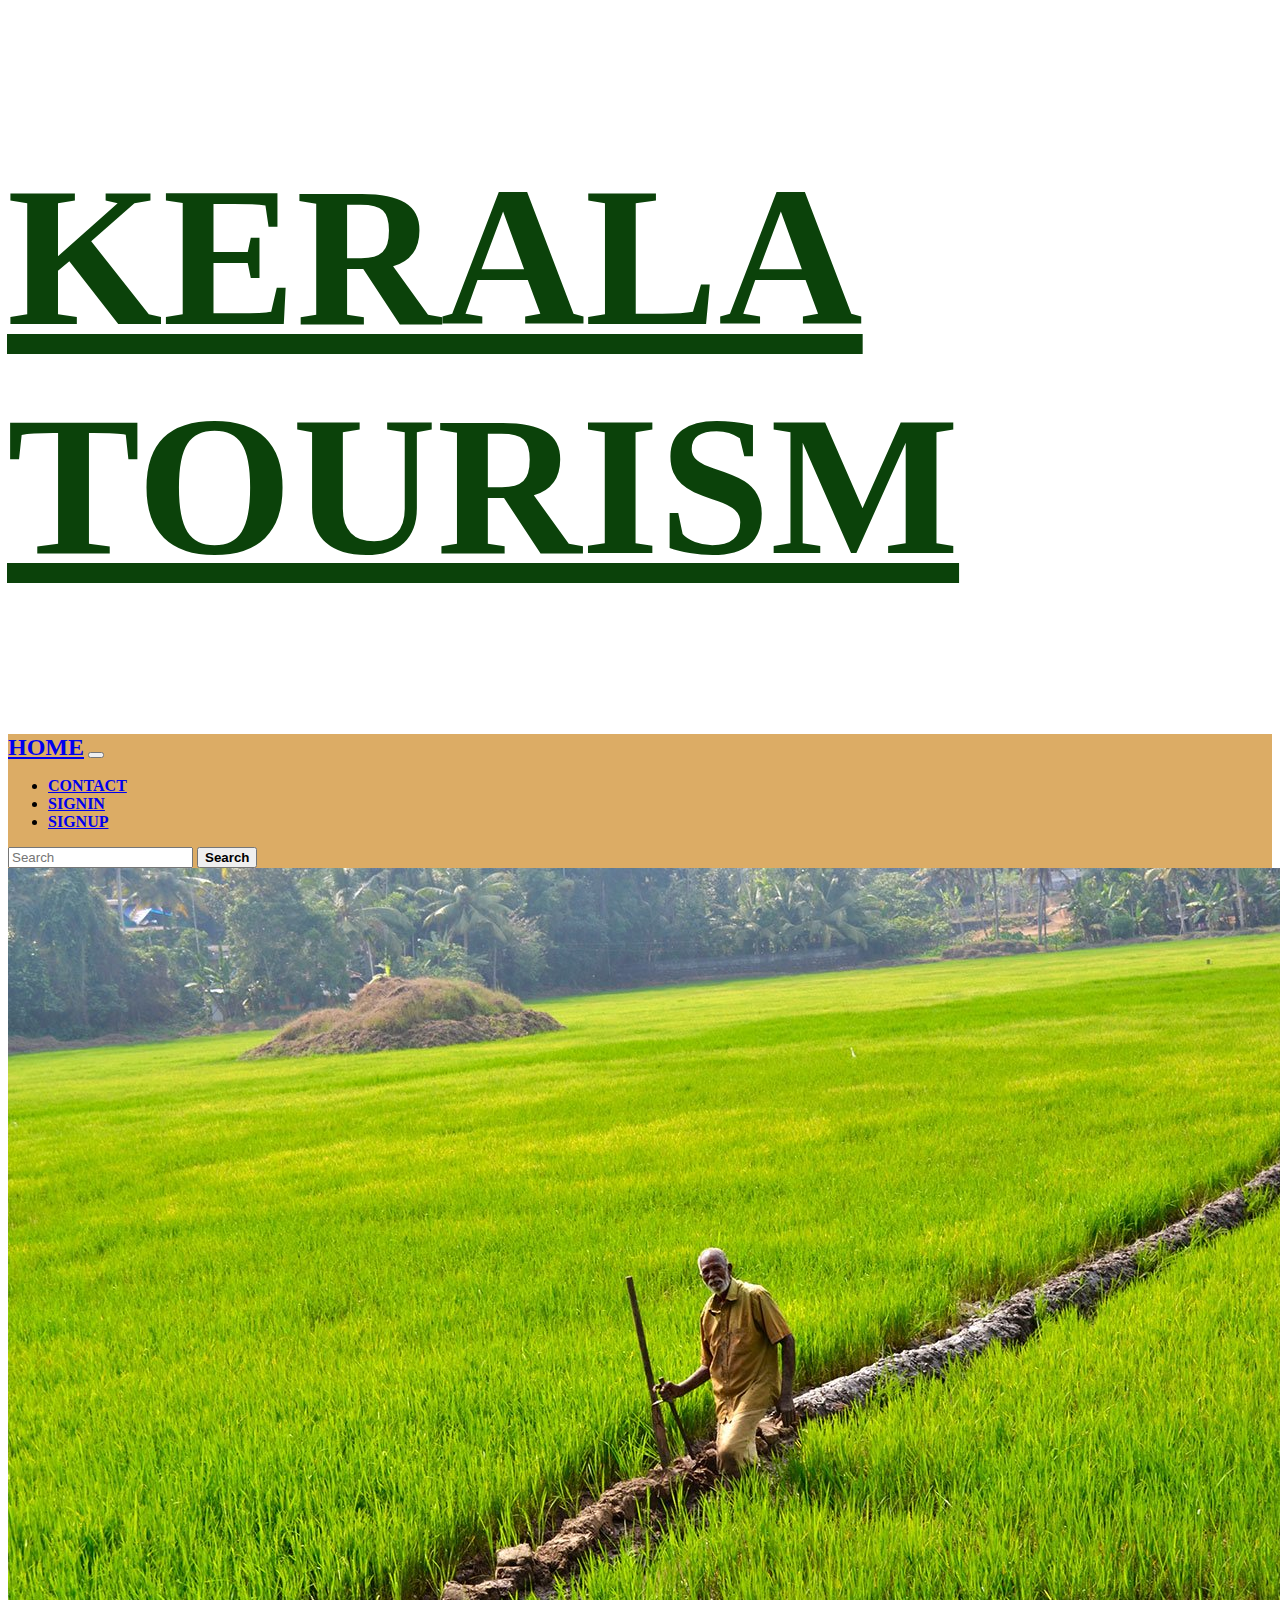
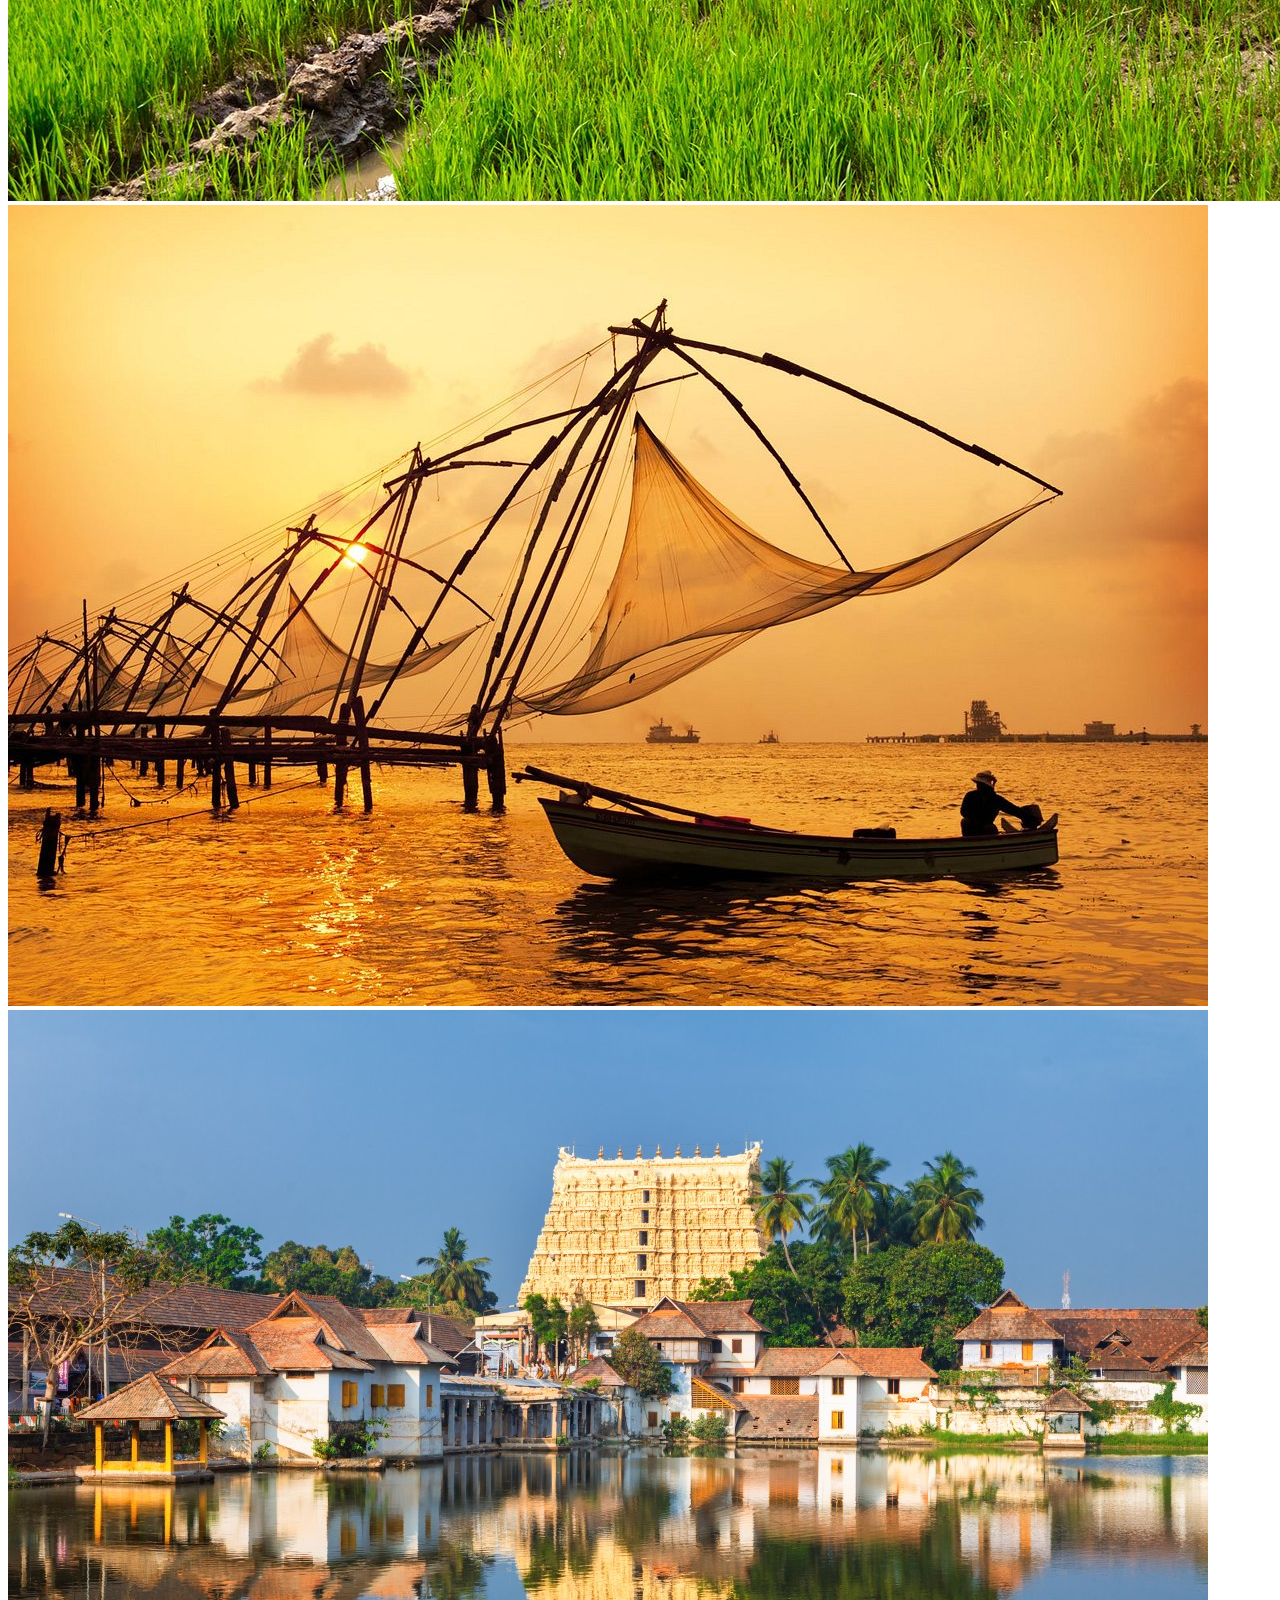
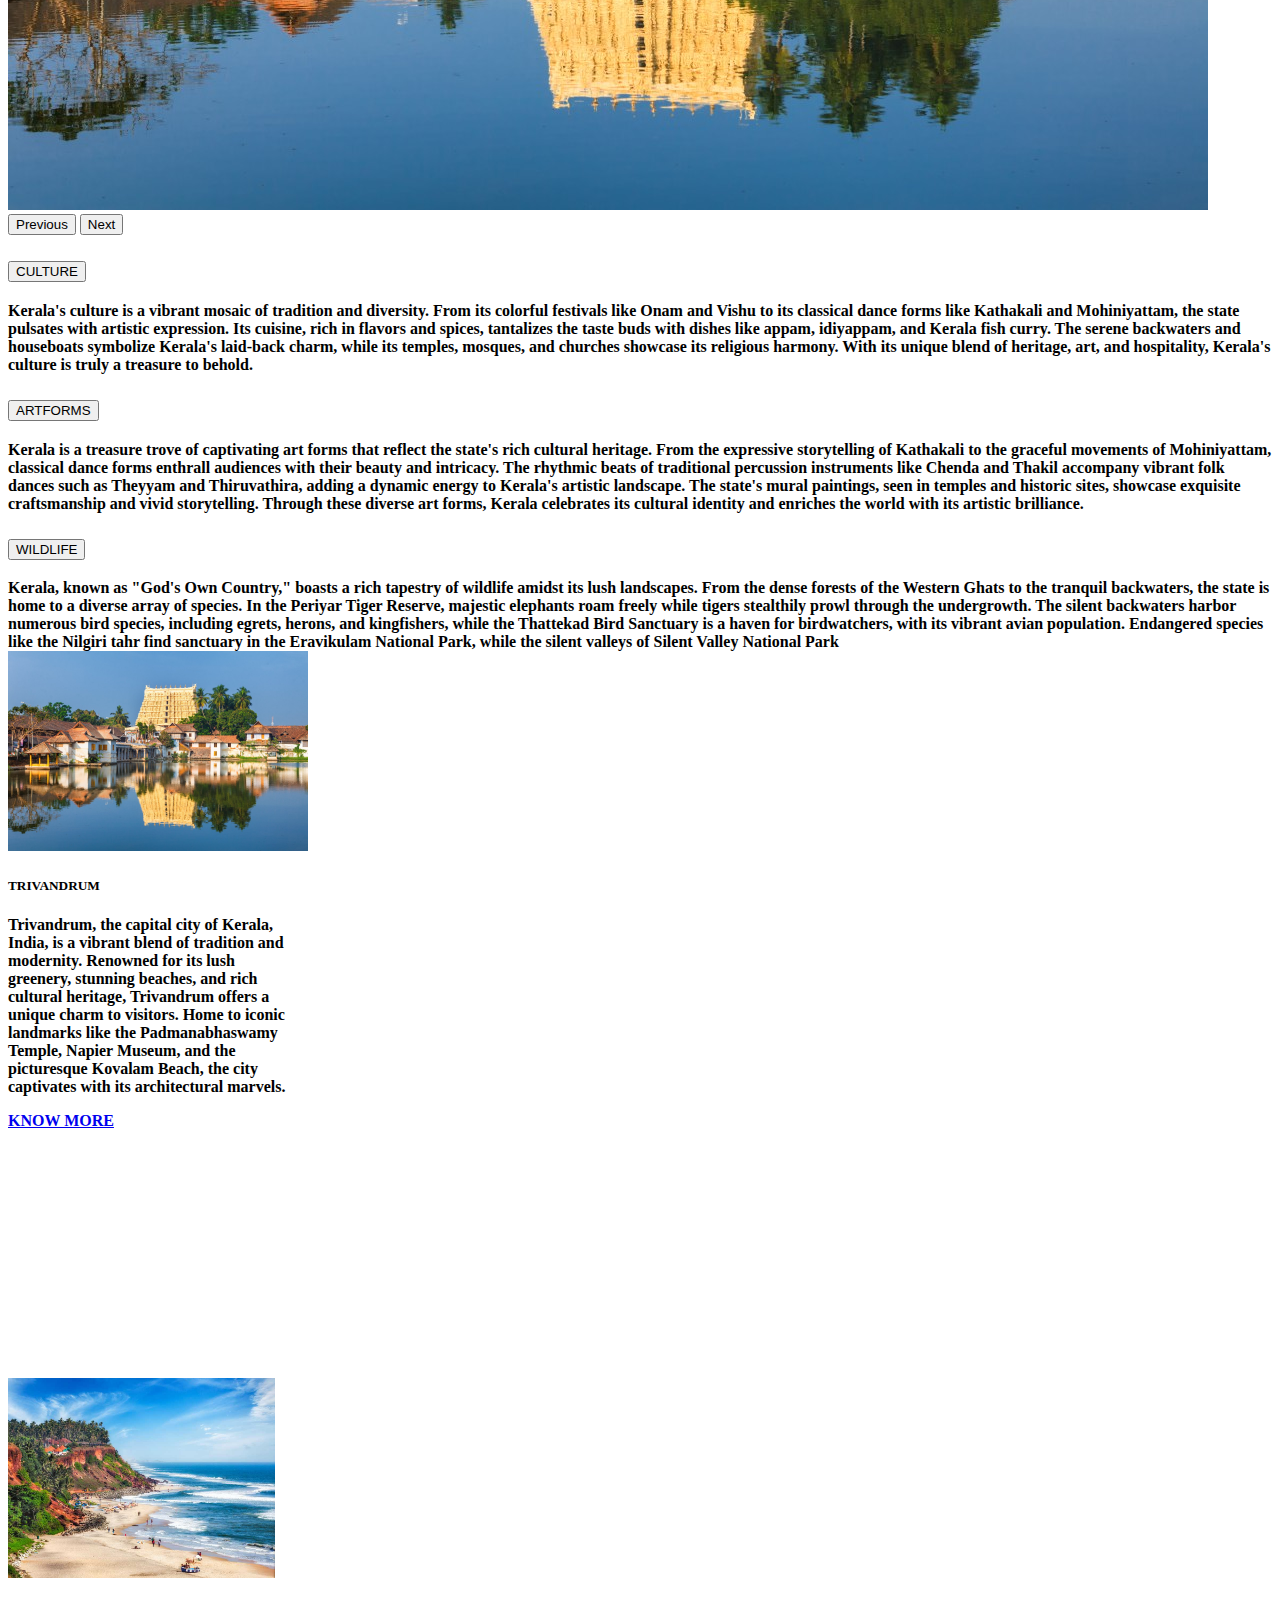
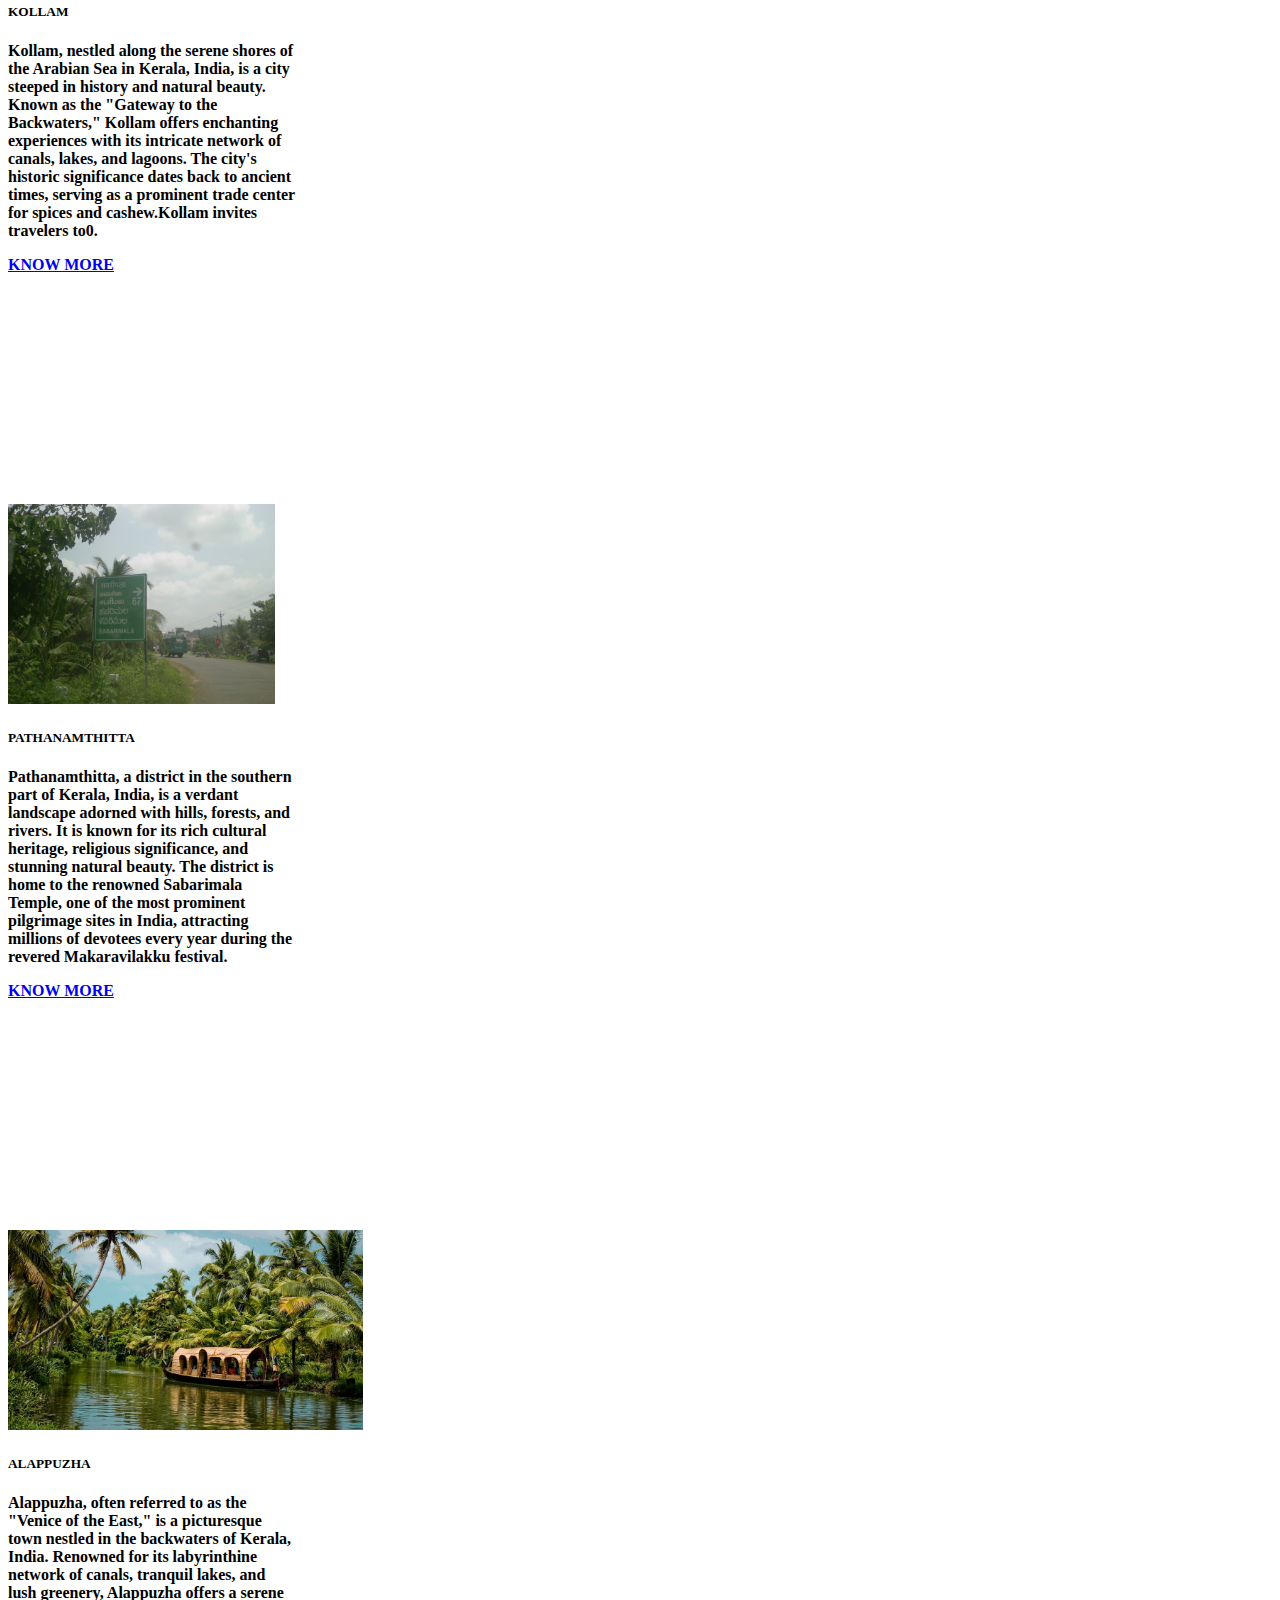
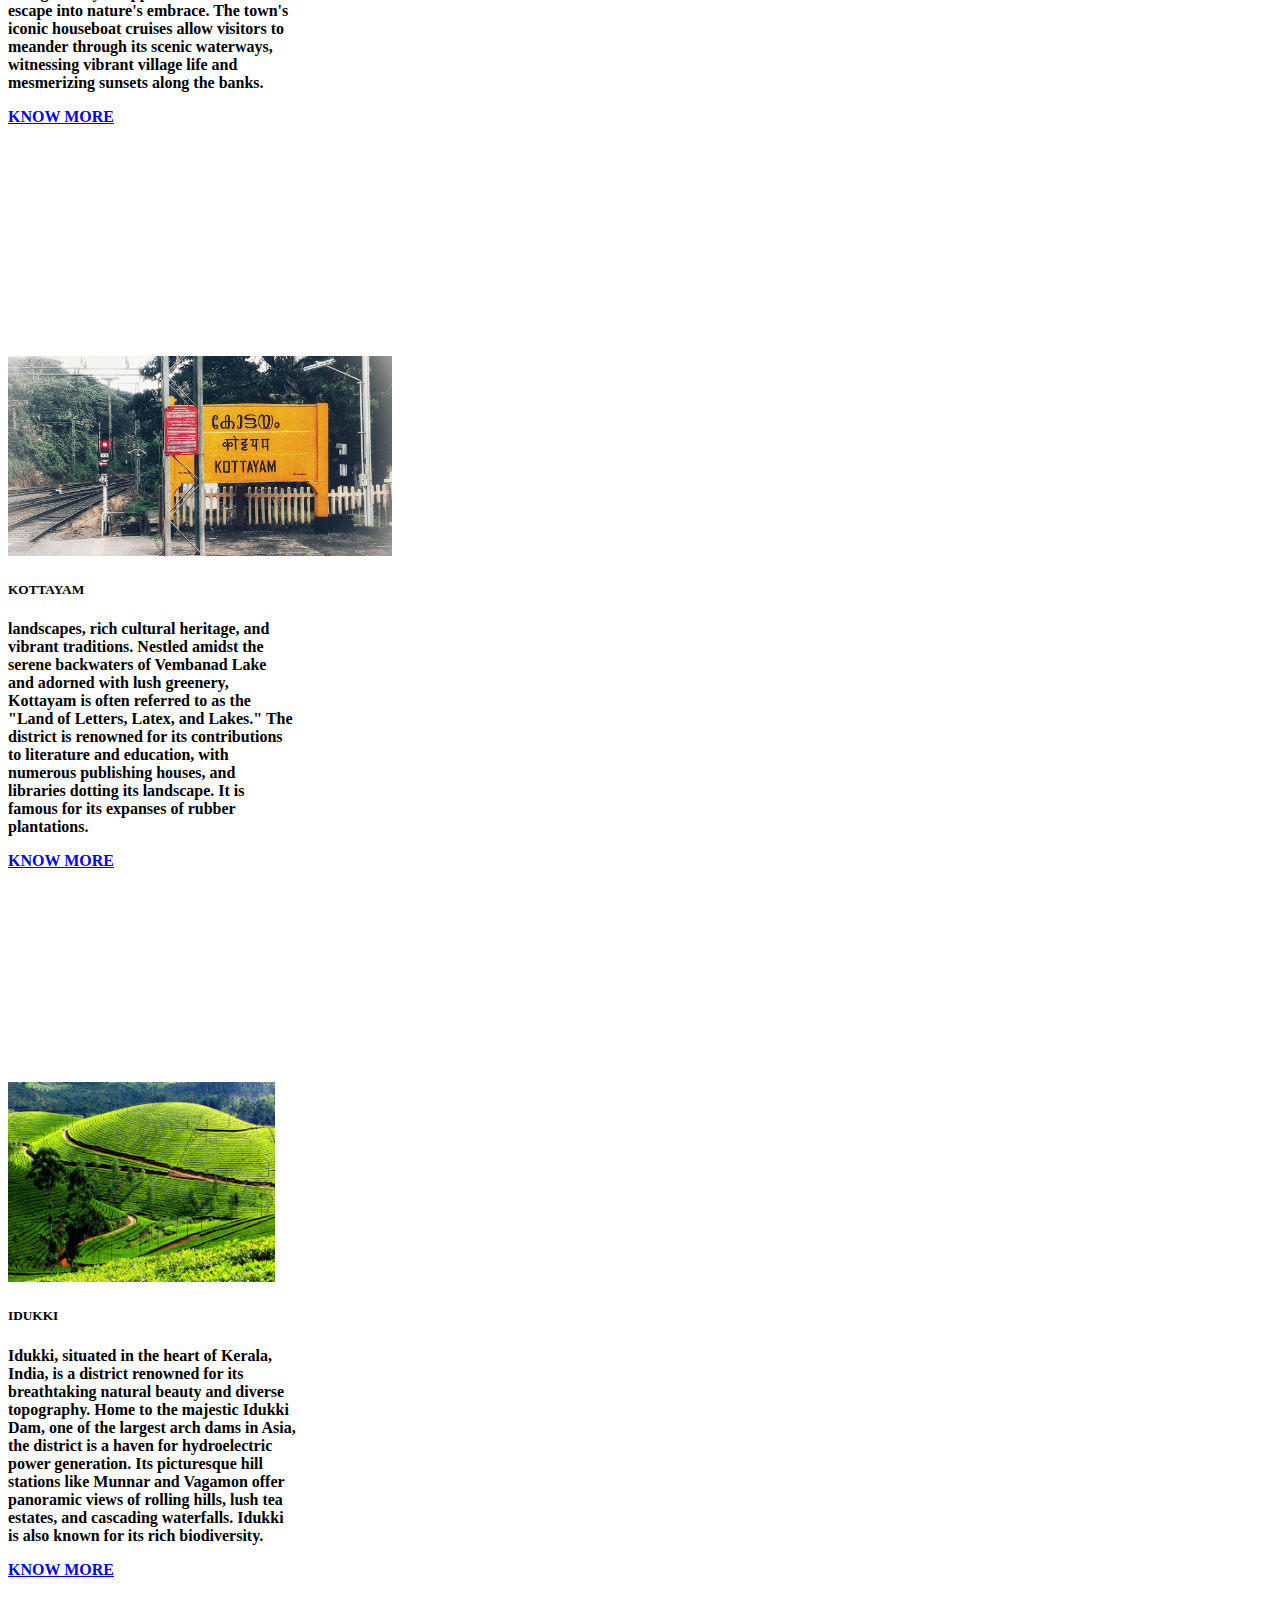
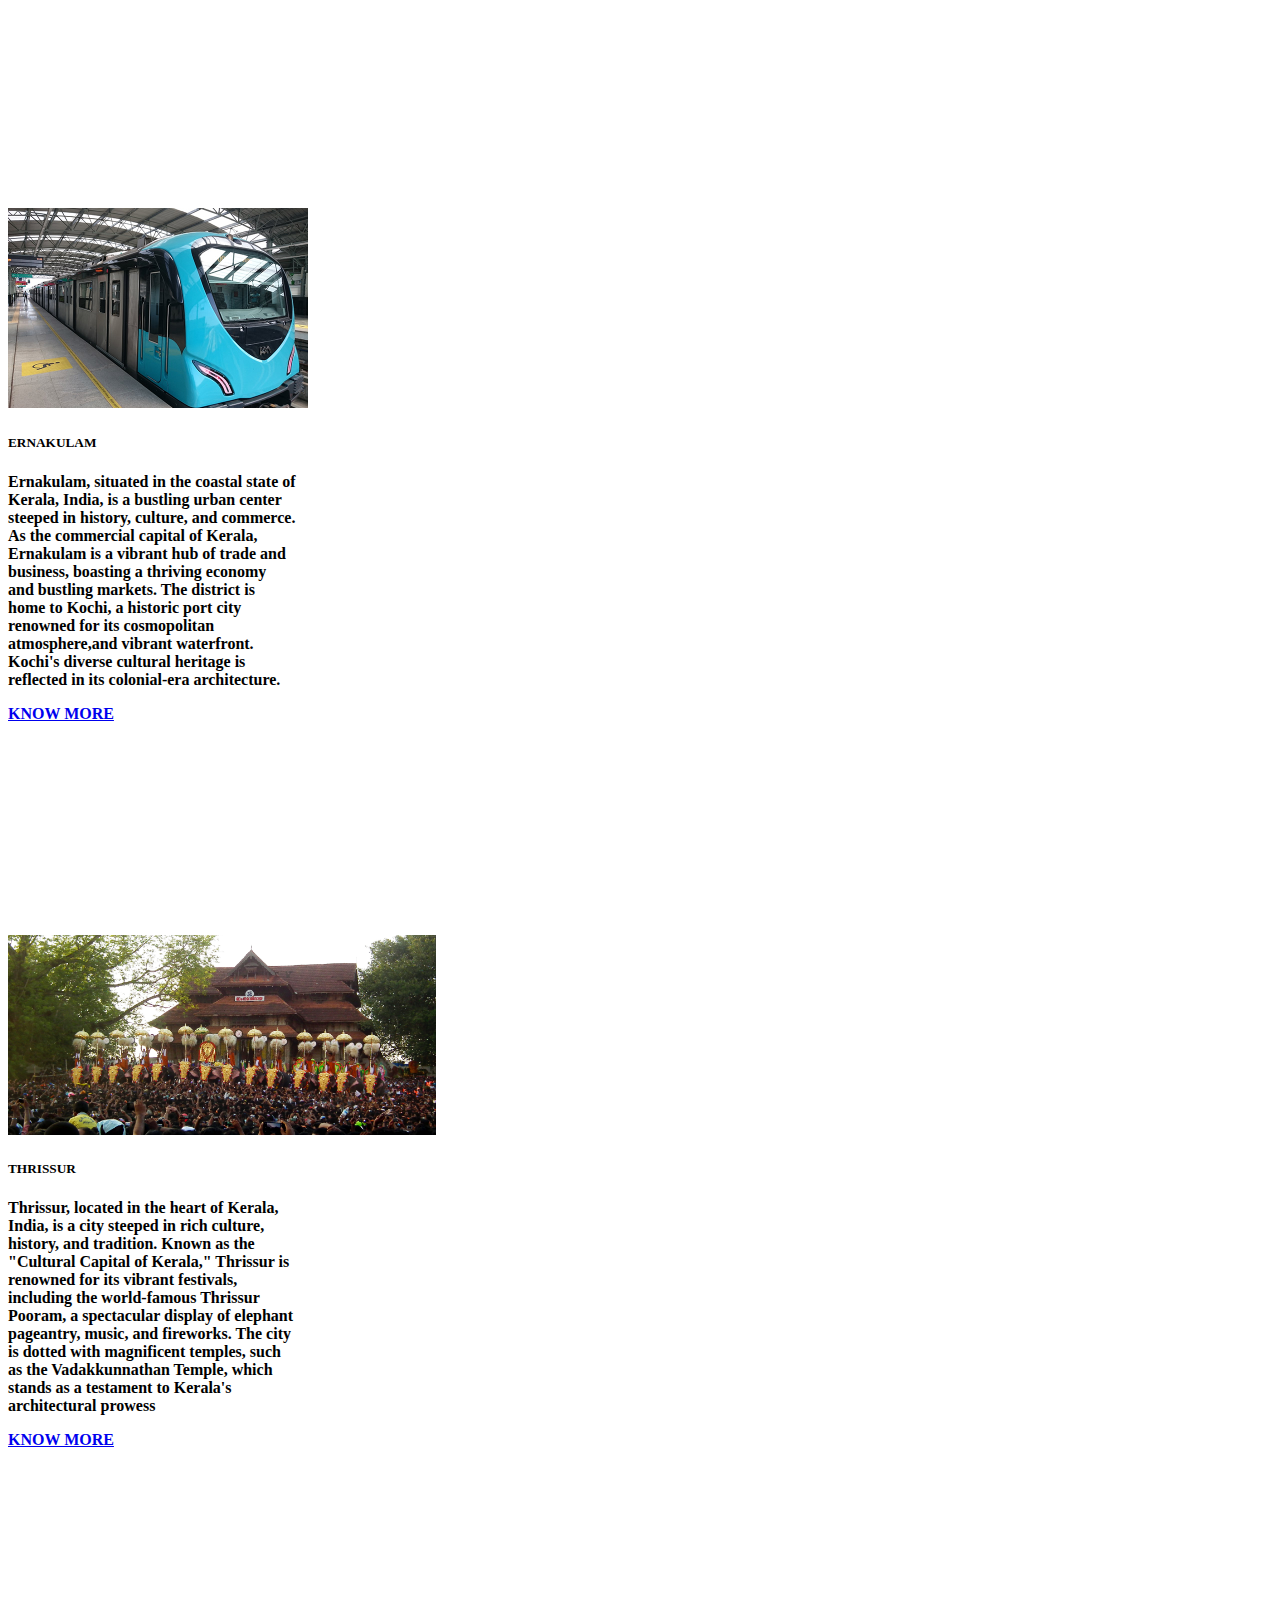
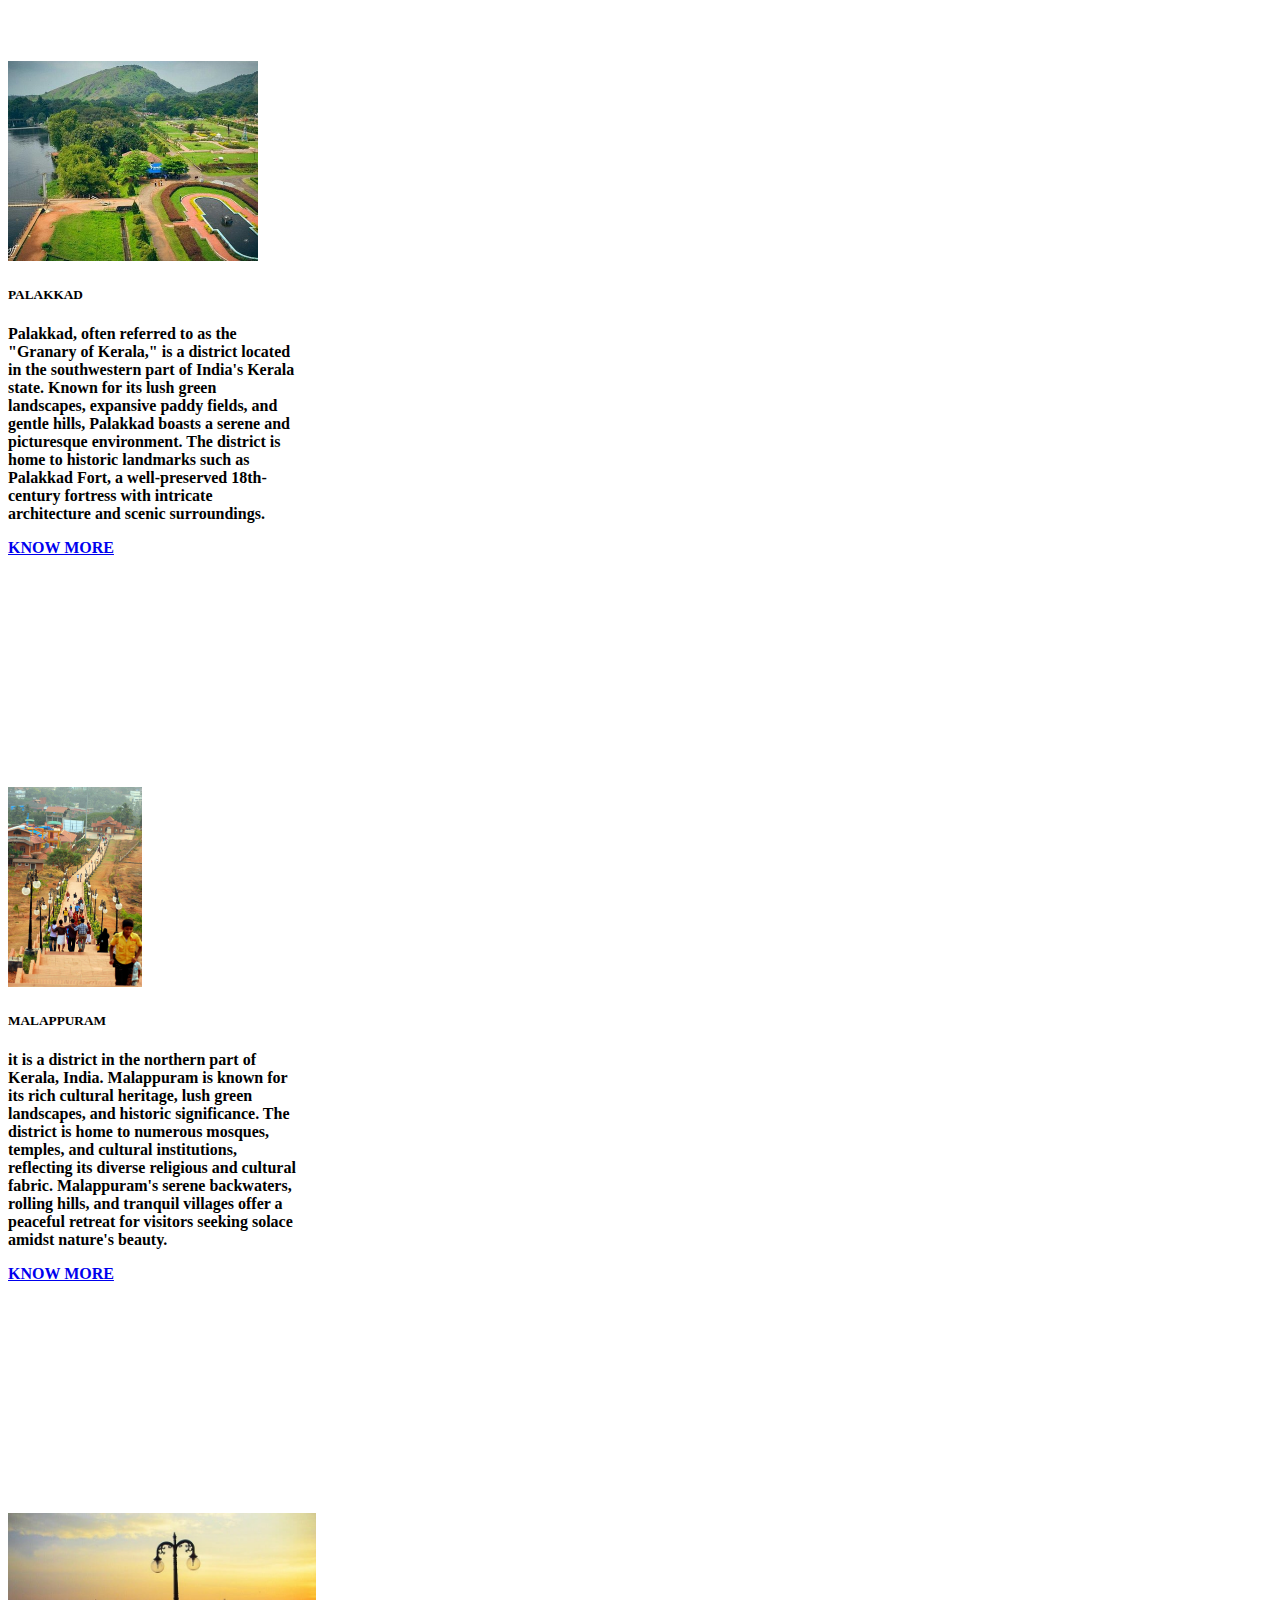
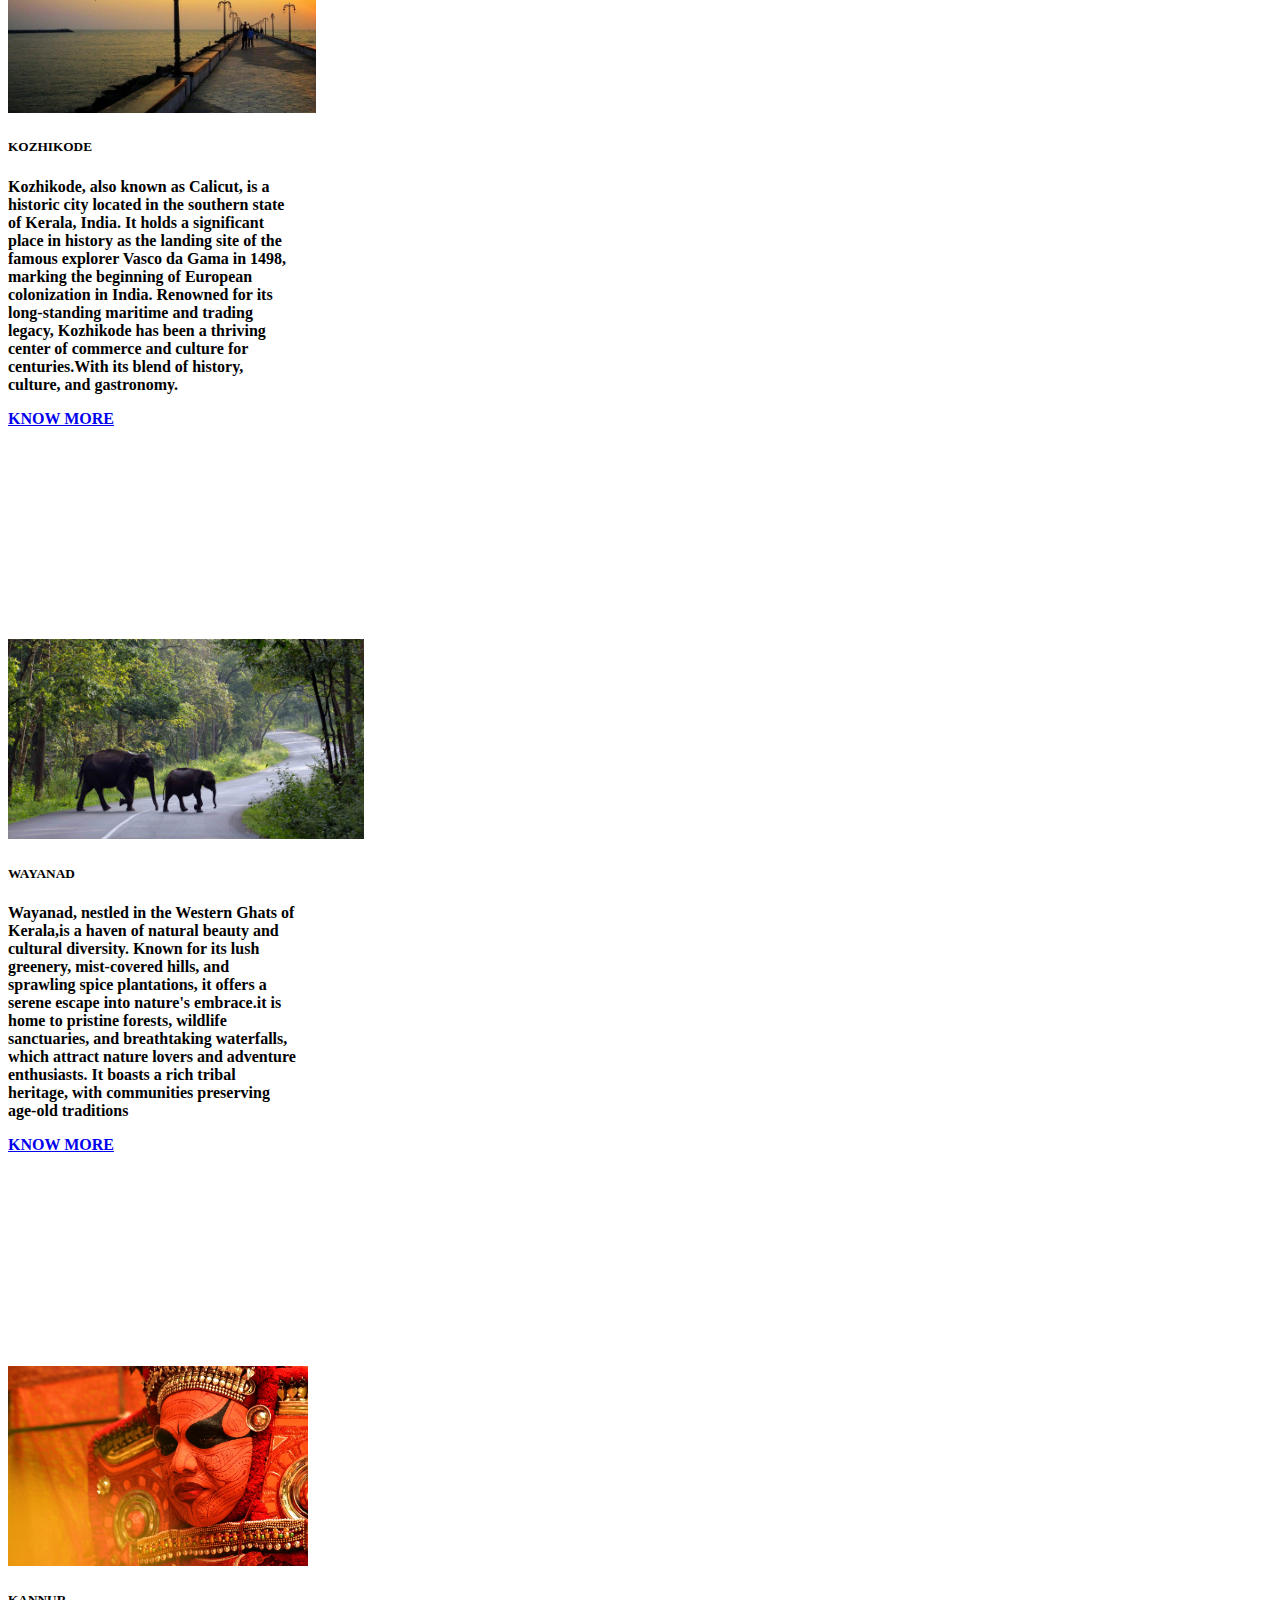
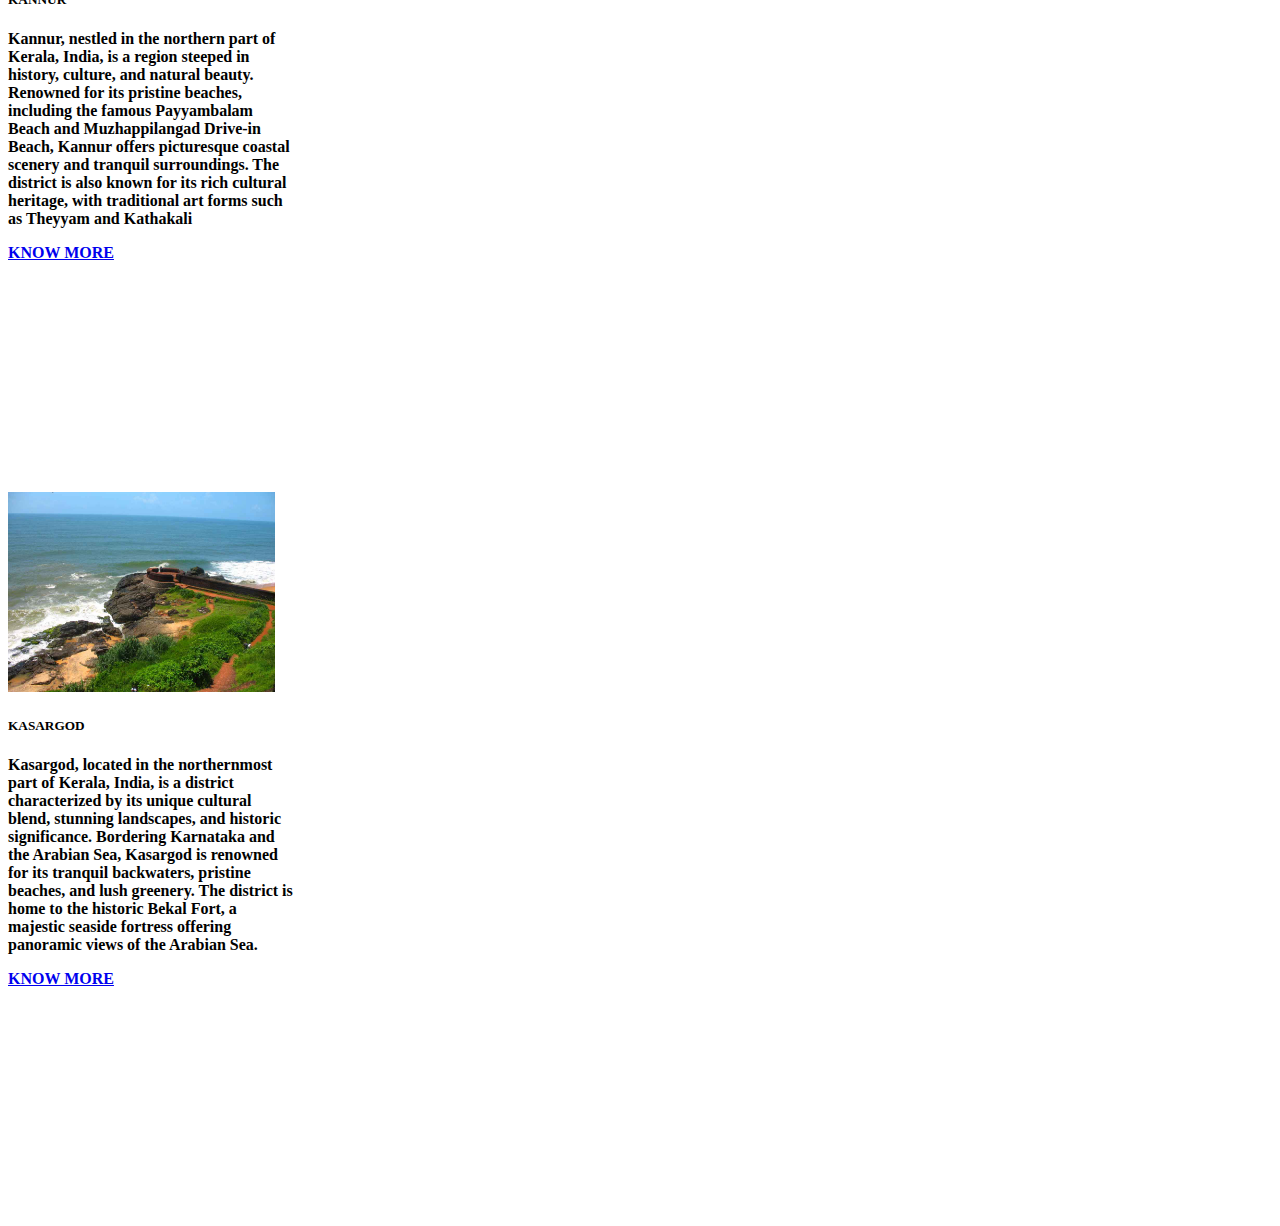
==== index.html @ 098dd084 "final" ====
<!DOCTYPE html>
<html lang="en">
<head>
    <meta charset="UTF-8">
    <meta name="viewport" content="width=device-width, initial-scale=1.0">
    <title>Document</title>
    
    <link rel="stylesheet" href="style.css">
    <link href="https://cdn.jsdelivr.net/npm/bootstrap@5.3.2/dist/css/bootstrap.min.css" rel="stylesheet" integrity="sha384-T3c6CoIi6uLrA9TneNEoa7RxnatzjcDSCmG1MXxSR1GAsXEV/Dwwykc2MPK8M2HN" crossorigin="anonymous">
</head>
<body>
  <div class="d1">
    <h1><b><u>KERALA TOURISM</u></b></h1>
  </div>
  <nav class="navbar navbar-expand-lg bg-body-tertiary">
    <div class="container-fluid">
      <a class="navbar-brand" href="#"><b>HOME</b></a>
      <button class="navbar-toggler" type="button" data-bs-toggle="collapse" data-bs-target="#navbarSupportedContent" aria-controls="navbarSupportedContent" aria-expanded="false" aria-label="Toggle navigation">
        <span class="navbar-toggler-icon"></span>
      </button>
      <div class="collapse navbar-collapse" id="navbarSupportedContent">
        <ul class="navbar-nav me-auto mb-2 mb-lg-0">
          <li class="nav-item">
            <a class="nav-link active" aria-current="page" href="./contact.html"  ><b>CONTACT</b></a>
          </li>
          <li class="nav-item">
            <a class="nav-link" href="./login.html" ><b>SIGNIN</b></a>
          </li>
          <li class="nav-item">
            <a class="nav-link" href="./signu.html" ><b>SIGNUP</b></a>
          </li>
        </ul>
        <form class="d-flex" role="search">
          <input class="form-control me-2" type="search" placeholder="Search" aria-label="Search">
          <button class="btn btn-outline-success" type="submit"><b>Search</b></button>
        </form>
      </div>
    </div>
  </nav>
  <div id="carouselExample" class="carousel slide">
    <div class="carousel-inner">
      <div class="carousel-item active" >
       <!---- <button type="button" class="btn btn-outline-primary">CLICK HERE</button> -->
        <img src="./img/fei.jpg" class="d-block w-100" alt="...">
      </div>

      <div class="carousel-item">
        <img src="./img/ffff.jpg" class="d-block w-100" alt="...">
      </div>
      <div class="carousel-item">
        <img src="./img/Best-Places-to-Visit-in-Trivandrum-in-2-Days.jpg" class="d-block w-100" alt="...">
      </div>
    </div>
    <button class="carousel-control-prev" type="button" data-bs-target="#carouselExample" data-bs-slide="prev">
      <span class="carousel-control-prev-icon" aria-hidden="true"></span>
      <span class="visually-hidden">Previous</span>
    </button>
    <button class="carousel-control-next" type="button" data-bs-target="#carouselExample" data-bs-slide="next">
      <span class="carousel-control-next-icon" aria-hidden="true"></span>
      <span class="visually-hidden">Next</span>
    </button>
  </div>
  
  <div class="accordion" id="accordionExample">
    <div class="accordion-item">
      <h2 class="accordion-header">
        <button class="accordion-button" type="button" data-bs-toggle="collapse" data-bs-target="#collapseOne" aria-expanded="true" aria-controls="collapseOne" >
        CULTURE
        </button>
      </h2>
      <div id="collapseOne" class="accordion-collapse collapse show" data-bs-parent="#accordionExample">
        <div class="accordion-body">
          <strong>Kerala's culture is a vibrant mosaic of tradition and diversity. From its colorful festivals like Onam and Vishu to its classical dance forms like Kathakali and Mohiniyattam, the state pulsates with artistic expression. Its cuisine, rich in flavors and spices, tantalizes the taste buds with dishes like appam, idiyappam, and Kerala fish curry. The serene backwaters and houseboats symbolize Kerala's laid-back charm, while its temples, mosques, and churches showcase its religious harmony. With its unique blend of heritage, art, and hospitality, Kerala's culture is truly a treasure to behold.
        </div>
      </div>
    </div>
    <div class="accordion-item">
      <h2 class="accordion-header">
        <button class="accordion-button collapsed" type="button" data-bs-toggle="collapse" data-bs-target="#collapseTwo" aria-expanded="false" aria-controls="collapseTwo">
          ARTFORMS
        </button>
      </h2>
      <div id="collapseTwo" class="accordion-collapse collapse" data-bs-parent="#accordionExample">
        <div class="accordion-body">
          <strong>
            Kerala is a treasure trove of captivating art forms that reflect the state's rich cultural heritage. From the expressive storytelling of Kathakali to the graceful movements of Mohiniyattam, classical dance forms enthrall audiences with their beauty and intricacy. The rhythmic beats of traditional percussion instruments like Chenda and Thakil accompany vibrant folk dances such as Theyyam and Thiruvathira, adding a dynamic energy to Kerala's artistic landscape. The state's mural paintings, seen in temples and historic sites, showcase exquisite craftsmanship and vivid storytelling. Through these diverse art forms, Kerala celebrates its cultural identity and enriches the world with its artistic brilliance.
        </div>
      </div>
    </div>
    <div class="accordion-item">
      <h2 class="accordion-header">
        <button class="accordion-button collapsed" type="button" data-bs-toggle="collapse" data-bs-target="#collapseThree" aria-expanded="false" aria-controls="collapseThree">
          WILDLIFE
        </button>
      </h2>
      <div id="collapseThree" class="accordion-collapse collapse" data-bs-parent="#accordionExample">
        <div class="accordion-body">
          <strong>Kerala, known as "God's Own Country," boasts a rich tapestry of wildlife amidst its lush landscapes. From the dense forests of the Western Ghats to the tranquil backwaters, the state is home to a diverse array of species. In the Periyar Tiger Reserve, majestic elephants roam freely while tigers stealthily prowl through the undergrowth. The silent backwaters harbor numerous bird species, including egrets, herons, and kingfishers, while the Thattekad Bird Sanctuary is a haven for birdwatchers, with its vibrant avian population. Endangered species like the Nilgiri tahr find sanctuary in the Eravikulam National Park, while the silent valleys of Silent Valley National Park
        </div>
      </div>
    </div>
  </div>
  
    <div class="container mt-5">
        <div class="row">
          <div class="col-sm-4">
            <div class="card" style="width: 18rem;">
              <img src="./img/Best-Places-to-Visit-in-Trivandrum-in-2-Days.jpg" class="card-img-top" alt="...">
              <div class="card-body">
                <h5 class="card-title">TRIVANDRUM</h5>
                <p class="card-text">Trivandrum, the capital city of Kerala, India, is a vibrant blend of tradition and modernity. Renowned for its lush greenery, stunning beaches, and rich cultural heritage, Trivandrum offers a unique charm to visitors. Home to iconic landmarks like the Padmanabhaswamy Temple, Napier Museum, and the picturesque Kovalam Beach, the city captivates with its architectural marvels.</p>
                <a href="./tvm.html" class="btn btn-primary">KNOW MORE</a>
              </div>
            </div>
          </div>
          <div class="col-sm-4 ">
            <div class="card" style="width: 18rem";>
              <img src="./img/kollam.jpg" class="card-img-top" alt="...">
              <div class="card-body">
                <h5 class="card-title">KOLLAM</h5>
                <p class="card-text">Kollam, nestled along the serene shores of the Arabian Sea in Kerala, India, is a city steeped in history and natural beauty. Known as the "Gateway to the Backwaters," Kollam offers enchanting experiences with its intricate network of canals, lakes, and lagoons. The city's historic significance dates back to ancient times, serving as a prominent trade center for spices and cashew.Kollam invites travelers to0.</p>
                <a href="#" class="btn btn-primary">KNOW MORE</a>
              </div>
            </div>
          </div>
          <div class="col-sm-4">
            <div class="card" style="width: 18rem;">
              <img src="./img/Pathanamthitta-to-sabarimala.jpg" class="card-img-top" alt="...">
              <div class="card-body">
                <h5 class="card-title">PATHANAMTHITTA</h5>
                <p class="card-text">
                  Pathanamthitta, a district in the southern part of Kerala, India, is a verdant landscape adorned with hills, forests, and rivers. It is known for its rich cultural heritage, religious significance, and stunning natural beauty. The district is home to the renowned Sabarimala Temple, one of the most prominent pilgrimage sites in India, attracting millions of devotees every year during the revered Makaravilakku festival. </p>
                <a href="#" class="btn btn-primary">KNOW MORE</a>
              </div>
            </div>
          </div>
          <div class="col-sm-4">
            <div class="card" style="width: 18rem;">
              <img src="./img/k2.avif" class="card-img-top" alt="...">
              <div class="card-body">
                <h5 class="card-title">ALAPPUZHA</h5>
                <p class="card-text">Alappuzha, often referred to as the "Venice of the East," is a picturesque town nestled in the backwaters of Kerala, India. Renowned for its labyrinthine network of canals, tranquil lakes, and lush greenery, Alappuzha offers a serene escape into nature's embrace. The town's iconic houseboat cruises allow visitors to meander through its scenic waterways, witnessing vibrant village life and mesmerizing sunsets along the banks. </p>
                <a href="./al.html" class="btn btn-primary">KNOW MORE</a>
              </div>
            </div>
          </div>
          <div class="col-sm-4">
            <div class="card" style="width: 18rem;">
              <img src="./img/Kottayam-railway-art.jpg" class="card-img-top" alt="...">
              <div class="card-body">
                <h5 class="card-title">KOTTAYAM</h5>
                <p class="card-text">landscapes, rich cultural heritage, and vibrant traditions. Nestled amidst the serene backwaters of Vembanad Lake and adorned with lush greenery, Kottayam is often referred to as the "Land of Letters, Latex, and Lakes." The district is renowned for its contributions to literature and education, with numerous publishing houses, and libraries dotting its landscape. It is famous for its expanses of rubber plantations.</p>
                <a href="#" class="btn btn-primary">KNOW MORE</a>
              </div>
            </div>
          </div>
          <div class="col-sm-4">
            <div class="card" style="width: 18rem;">
              <img src="./img/munnare-17-1450346343.jpg" class="card-img-top" alt="...">
              <div class="card-body">
                <h5 class="card-title">IDUKKI</h5>
                <p class="card-text">Idukki, situated in the heart of Kerala, India, is a district renowned for its breathtaking natural beauty and diverse topography. Home to the majestic Idukki Dam, one of the largest arch dams in Asia, the district is a haven for hydroelectric power generation. Its picturesque hill stations like Munnar and Vagamon offer panoramic views of rolling hills, lush tea estates, and cascading waterfalls. Idukki is also known for its rich biodiversity. </p>
                <a href="./idukki.html" class="btn btn-primary">KNOW MORE</a>
              </div>
            </div>
          </div>
          <div class="col-sm-4">
            <div class="card" style="width: 18rem;">
              <img src="./img/Kochi-Metro_600-1.jpg" class="card-img-top" alt="...">
              <div class="card-body">
                <h5 class="card-title">ERNAKULAM</h5>
                <p class="card-text">Ernakulam, situated in the coastal state of Kerala, India, is a bustling urban center steeped in history, culture, and commerce. As the commercial capital of Kerala, Ernakulam is a vibrant hub of trade and business, boasting a thriving economy and bustling markets. The district is home to Kochi, a historic port city renowned for its cosmopolitan atmosphere,and vibrant waterfront. Kochi's diverse cultural heritage is reflected in its colonial-era architecture.</p>
                <a href="./img/ern.html" class="btn btn-primary">KNOW MORE</a>
              </div>
            </div>
          </div>
          <div class="col-sm-4">
            <div class="card" style="width: 18rem;">
              <img src="./Kudamatom_at_thrissur_pooram_2013_7618.jpeg" class="card-img-top" alt="...">
              <div class="card-body">
                <h5 class="card-title">THRISSUR</h5>
                <p class="card-text">Thrissur, located in the heart of Kerala, India, is a city steeped in rich culture, history, and tradition. Known as the "Cultural Capital of Kerala," Thrissur is renowned for its vibrant festivals, including the world-famous Thrissur Pooram, a spectacular display of elephant pageantry, music, and fireworks. The city is dotted with magnificent temples, such as the Vadakkunnathan Temple, which stands as a testament to Kerala's architectural prowess </p>
                <a href="./img/thri.html" class="btn btn-primary">KNOW MORE</a>
              </div>
            </div>
          </div>
          <div class="col-sm-4">
            <div class="card" style="width: 18rem;">
              <img src="./img/malampuzha-garden-and.jpg" class="card-img-top" alt="...">
              <div class="card-body">
                <h5 class="card-title">PALAKKAD</h5>
                <p class="card-text">Palakkad, often referred to as the "Granary of Kerala," is a district located in the southwestern part of India's Kerala state. Known for its lush green landscapes, expansive paddy fields, and gentle hills, Palakkad boasts a serene and picturesque environment. The district is home to historic landmarks such as Palakkad Fort, a well-preserved 18th-century fortress with intricate architecture and scenic surroundings. </p>
                <a href="#" class="btn btn-primary">KNOW MORE</a>
              </div>
            </div>
          </div>
          
          
          <div class="col-sm-4">
            <div class="card" style="width: 18rem;">
              <img src="./img/Kottakkunnu.jpg" class="card-img-top" alt="...">
              <div class="card-body">
                <h5 class="card-title">MALAPPURAM</h5>
                <p class="card-text">it is a district in the northern part of Kerala, India. Malappuram is known for its rich cultural heritage, lush green landscapes, and historic significance. The district is home to numerous mosques, temples, and cultural institutions, reflecting its diverse religious and cultural fabric. Malappuram's serene backwaters, rolling hills, and tranquil villages offer a peaceful retreat for visitors seeking solace amidst nature's beauty. </p>
                <a href="#" class="btn btn-primary">KNOW MORE</a>
              </div>
            </div>
          </div>
          
          <div class="col-sm-4">
            <div class="card" style="width: 18rem;">
              <img src="./img/kozhi.jpg" class="card-img-top" alt="...">
              <div class="card-body">
                <h5 class="card-title">KOZHIKODE</h5>
                <p class="card-text">Kozhikode, also known as Calicut, is a historic city located in the southern state of Kerala, India. It holds a significant place in history as the landing site of the famous explorer Vasco da Gama in 1498, marking the beginning of European colonization in India. Renowned for its long-standing maritime and trading legacy, Kozhikode has been a thriving center of commerce and culture for centuries.With its blend of history, culture, and gastronomy.</p>
                <a href="#" class="btn btn-primary">KNOW MORE</a>
              </div>
            </div>
          </div>
          <div class="col-sm-4">
            <div class="card" style="width: 18rem;">
              <img src="./img/2064569462.jpg" class="card-img-top" alt="...">
              <div class="card-body">
                <h5 class="card-title">WAYANAD</h5>
                <p class="card-text">
                  Wayanad, nestled in the Western Ghats of Kerala,is a haven of natural beauty and cultural diversity. Known for its lush greenery, mist-covered hills, and sprawling spice plantations, it offers a serene escape into nature's embrace.it is home to pristine forests, wildlife sanctuaries, and breathtaking waterfalls, which attract nature lovers and adventure enthusiasts. It boasts a rich tribal heritage, with communities preserving age-old traditions</p>
                <a href="#" class="btn btn-primary">KNOW MORE</a>
              </div>
            </div>
          </div>
          
          
          <div class="col-sm-4">
            <div class="card" style="width: 18rem;">
              <img src="./img/theyam.avif" class="card-img-top" alt="...">
              <div class="card-body">
                <h5 class="card-title">KANNUR</h5>
                <p class="card-text">
                  Kannur, nestled in the northern part of Kerala, India, is a region steeped in history, culture, and natural beauty. Renowned for its pristine beaches, including the famous Payyambalam Beach and Muzhappilangad Drive-in Beach, Kannur offers picturesque coastal scenery and tranquil surroundings. The district is also known for its rich cultural heritage, with traditional art forms such as Theyyam and Kathakali </p>
                <a href="./kannur.html" class="btn btn-primary">KNOW MORE</a>
              </div>
            </div>
          </div>
          <div class="col-sm-4">
            <div class="card" style="width: 18rem;">
              <img src="./img/Kasargod.jpg" class="card-img-top" alt="...">
              <div class="card-body">
                <h5 class="card-title">KASARGOD</h5>
                <p class="card-text">
                  Kasargod, located in the northernmost part of Kerala, India, is a district characterized by its unique cultural blend, stunning landscapes, and historic significance. Bordering Karnataka and the Arabian Sea, Kasargod is renowned for its tranquil backwaters, pristine beaches, and lush greenery. The district is home to the historic Bekal Fort, a majestic seaside fortress offering panoramic views of the Arabian Sea.</p>
                <a href="#" class="btn btn-primary">KNOW MORE</a>
              </div>
            </div>
          </div>
          
        </div>
    </div>
    
<script src="https://cdn.jsdelivr.net/npm/bootstrap@5.3.2/dist/js/bootstrap.bundle.min.js" integrity="sha384-C6RzsynM9kWDrMNeT87bh95OGNyZPhcTNXj1NW7RuBCsyN/o0jlpcV8Qyq46cDfL" crossorigin="anonymous"></script>
</body>
</html>
---- style.css ----
.navbar{
    padding: 0px;
    background-color: rgb(220, 172, 101);
}
.nav-item{
    opacity: 100%;
}
.d1{
    display: flex;
    position: relative;
    left: -1px;
    top: 0px;
    color: rgb(11, 66, 10);
    font-size: 100px;
    font-family:Georgia, 'Times New Roman', Times, serif;
}

.navbar-brand{
    font-size: x-large;
}

.d2{
    width: max-content;
}
.card>img{
    height: 200px;
}
.card-body{
    height: 500px;
}
body{
    background-image: url("c:\Users\Lenovo\Downloads\Kudamatom_at_thrissur_pooram_2013_7618.jpeg");
    background-size: cover;
}
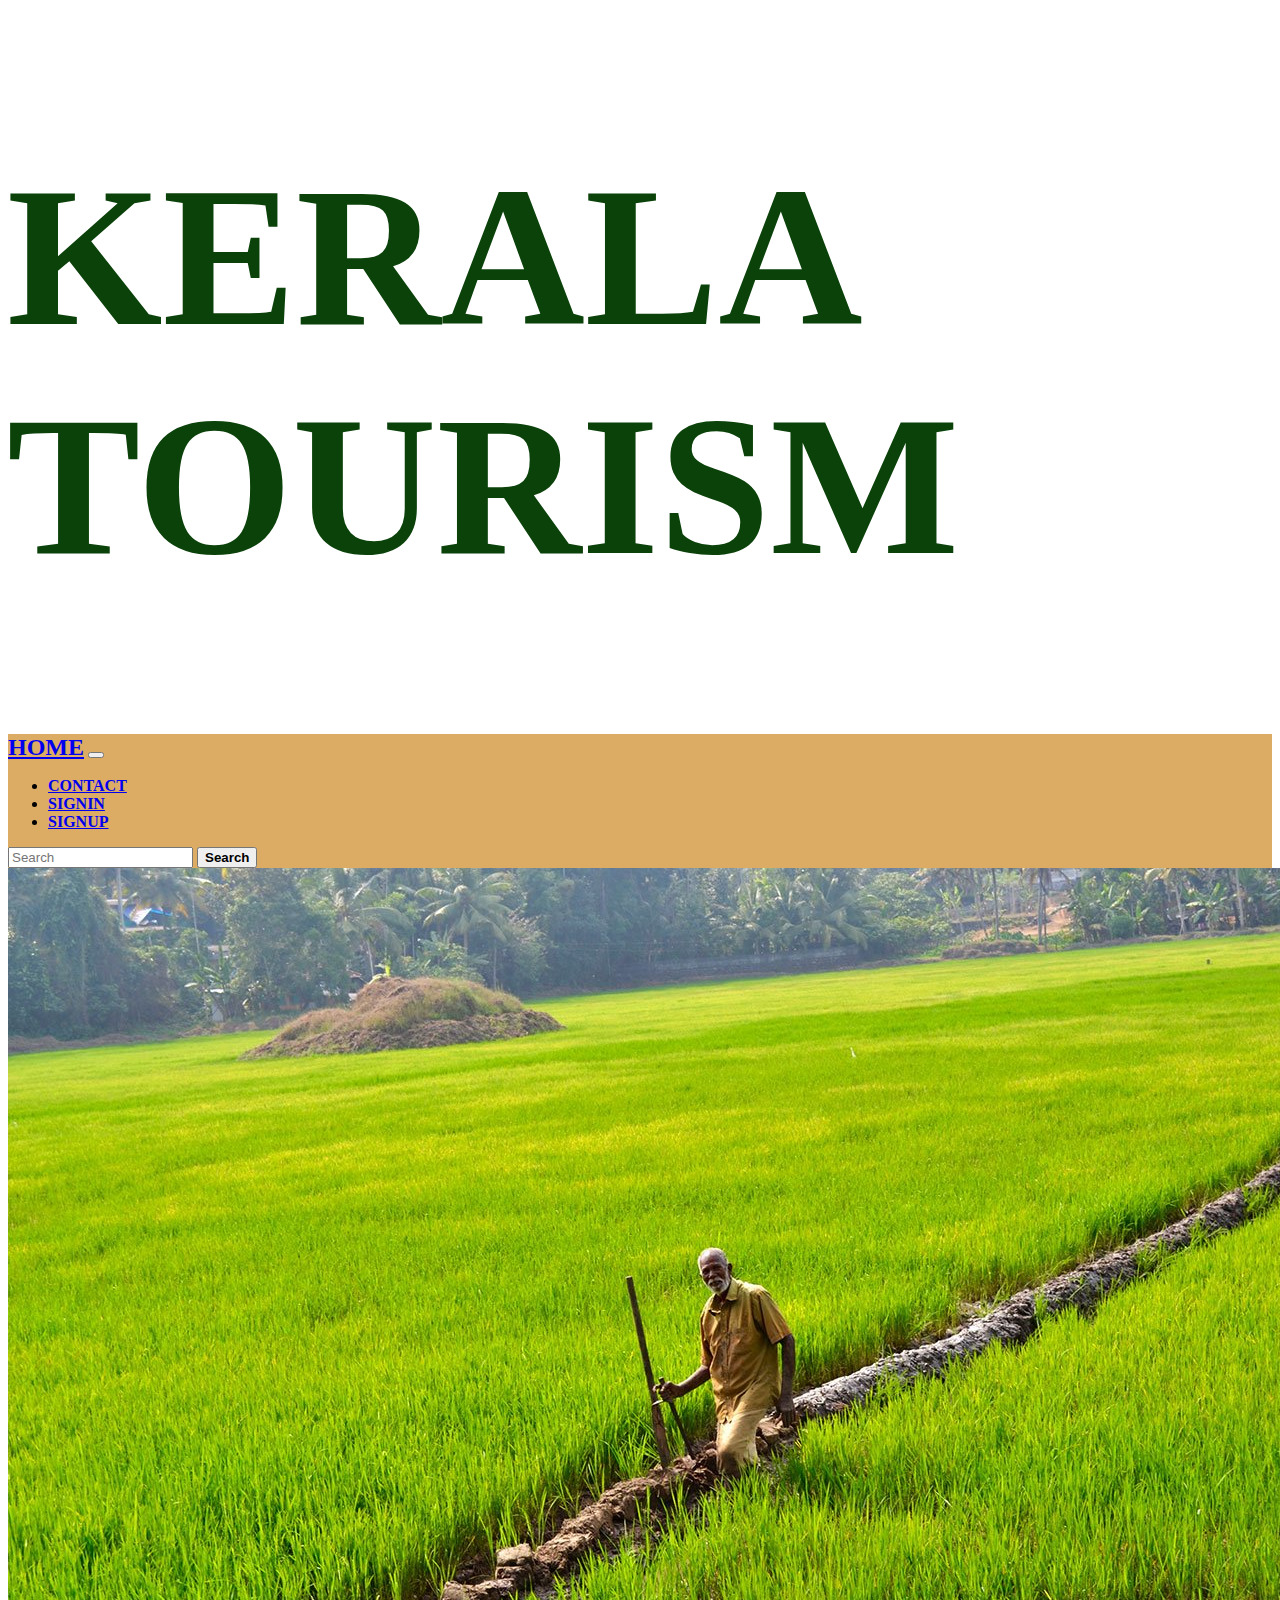
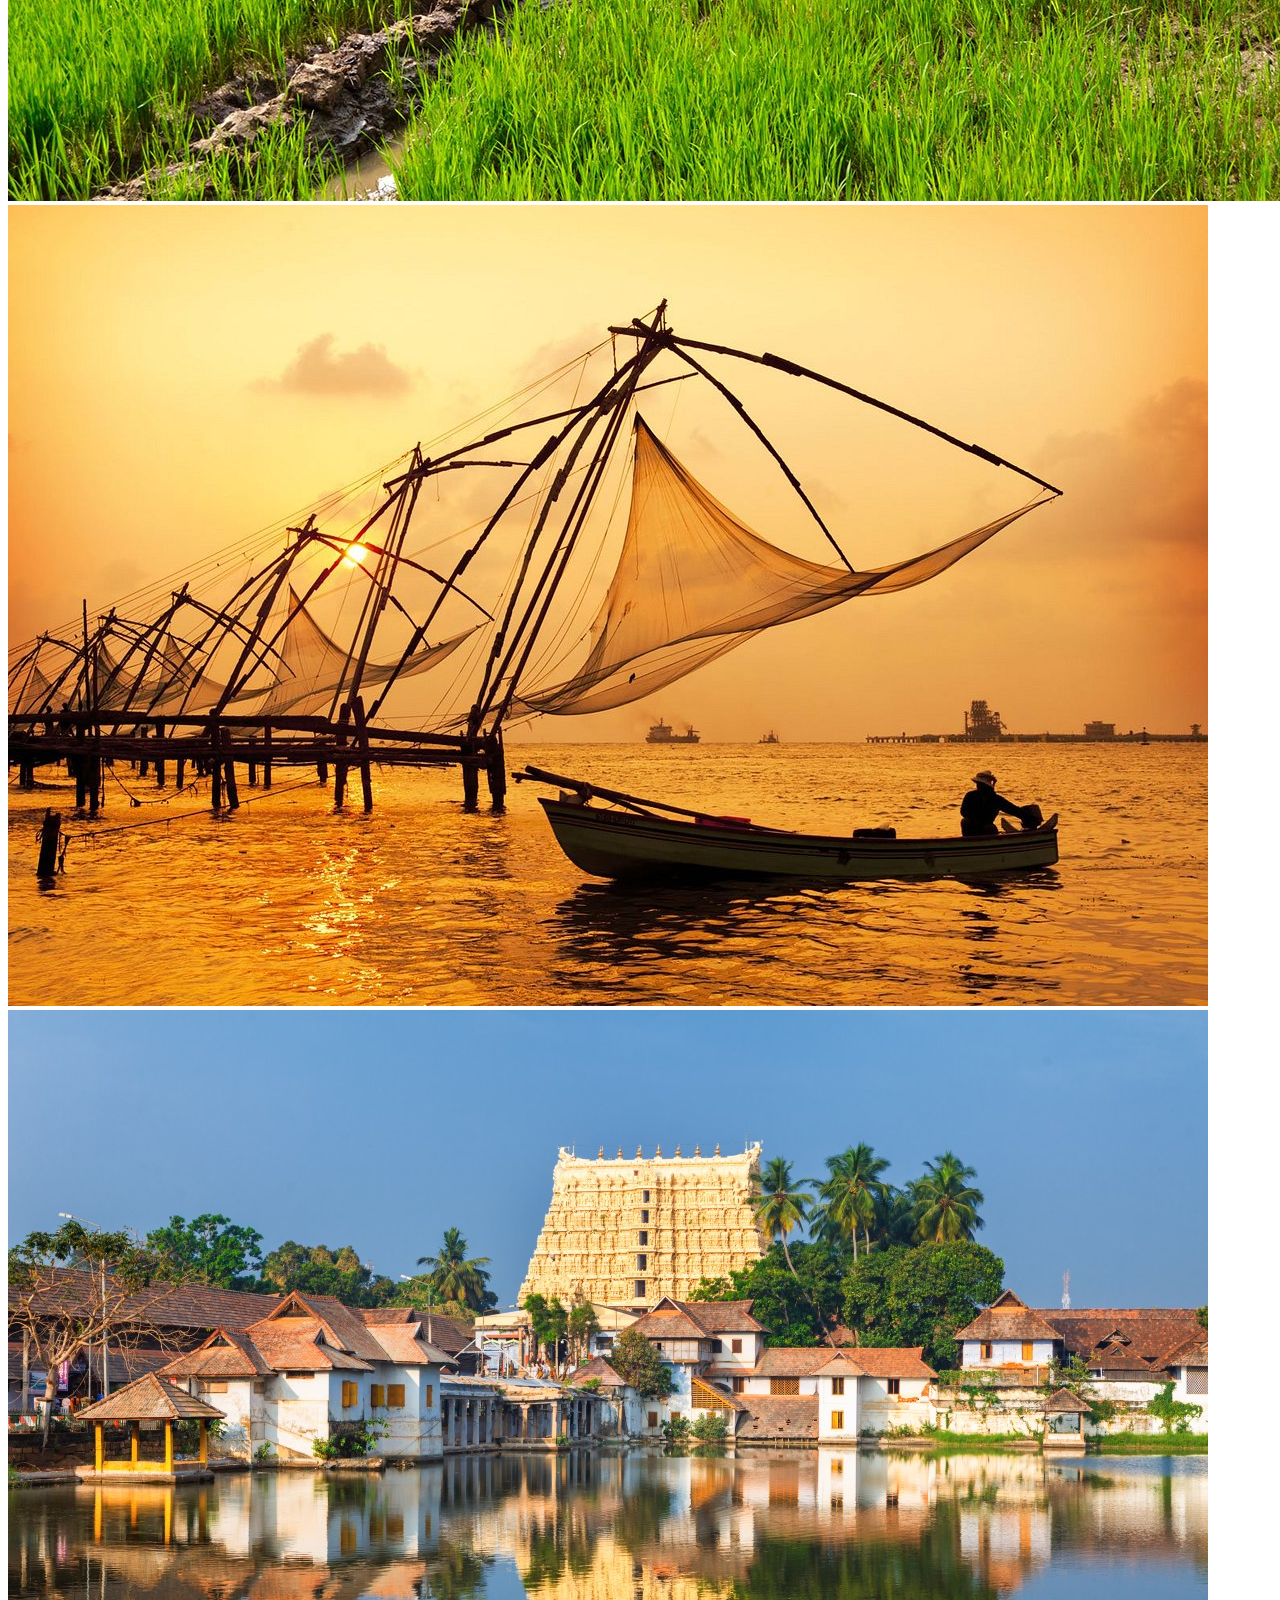
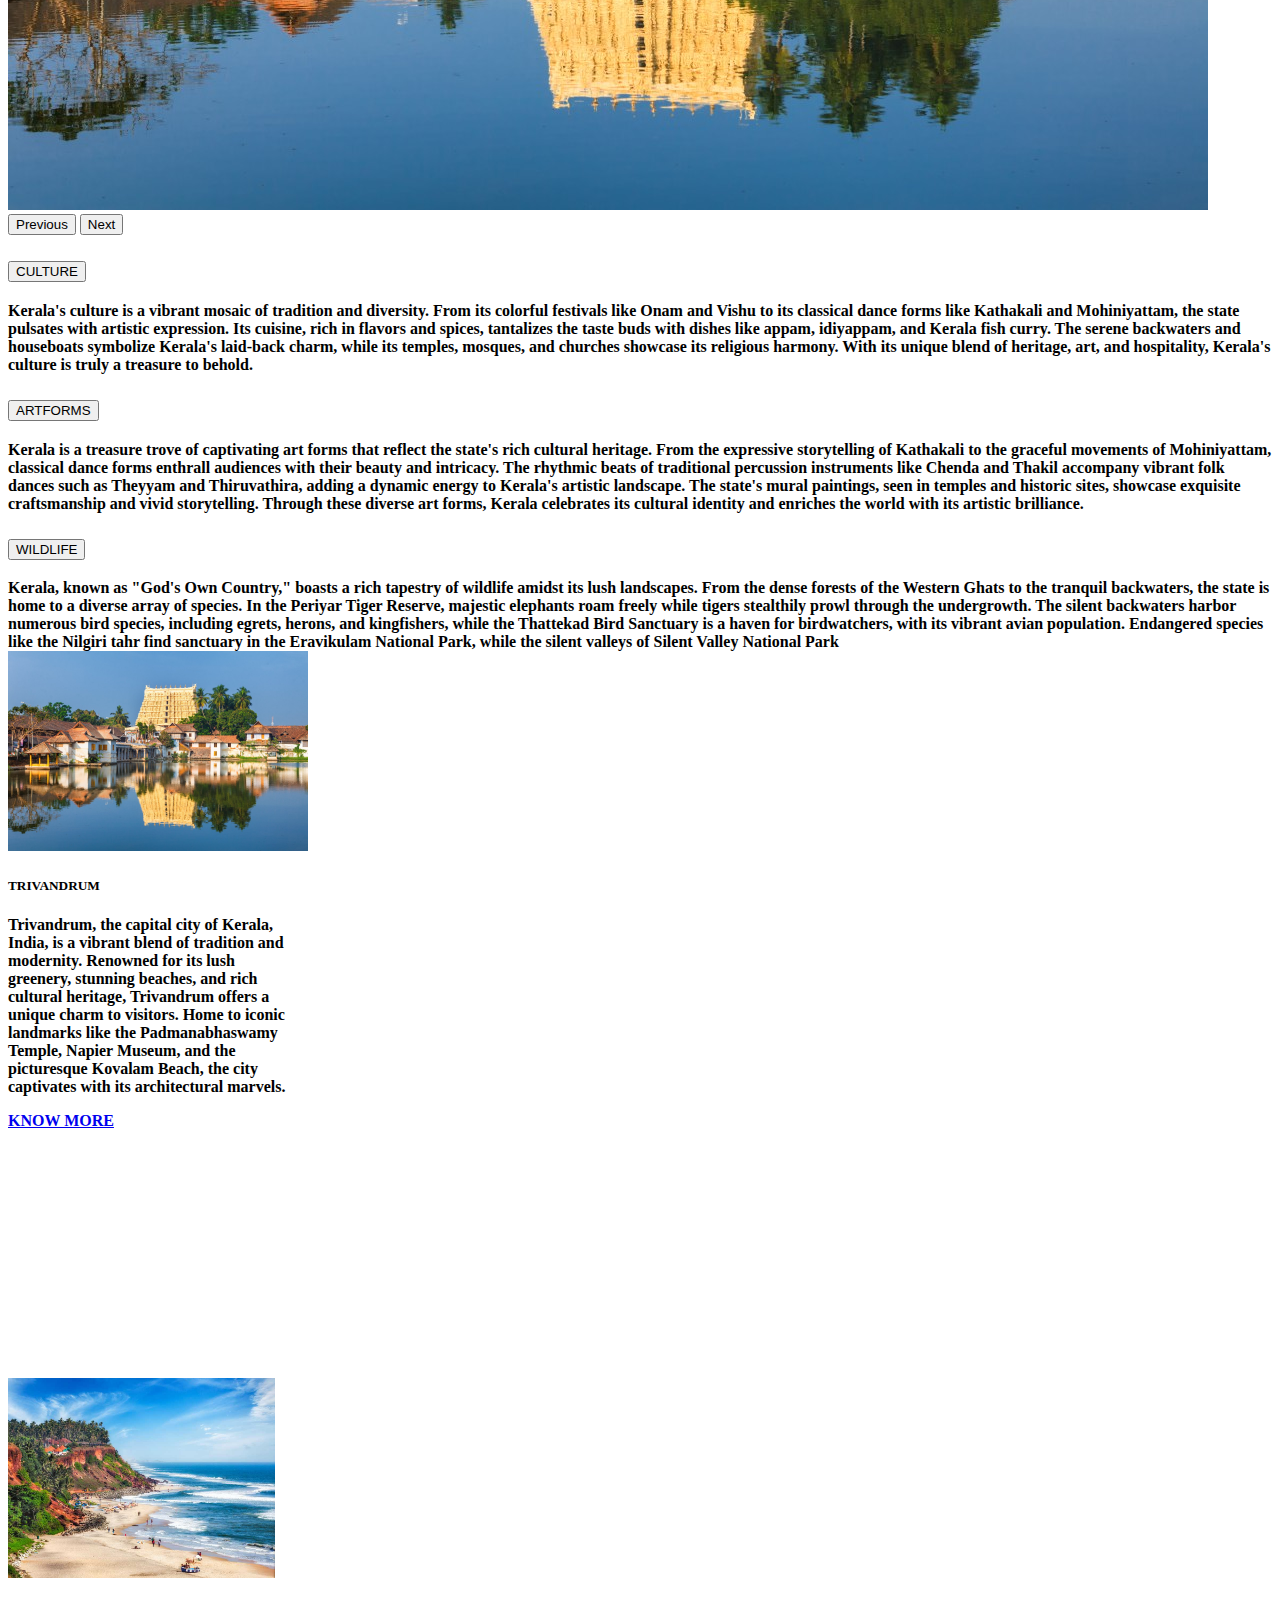
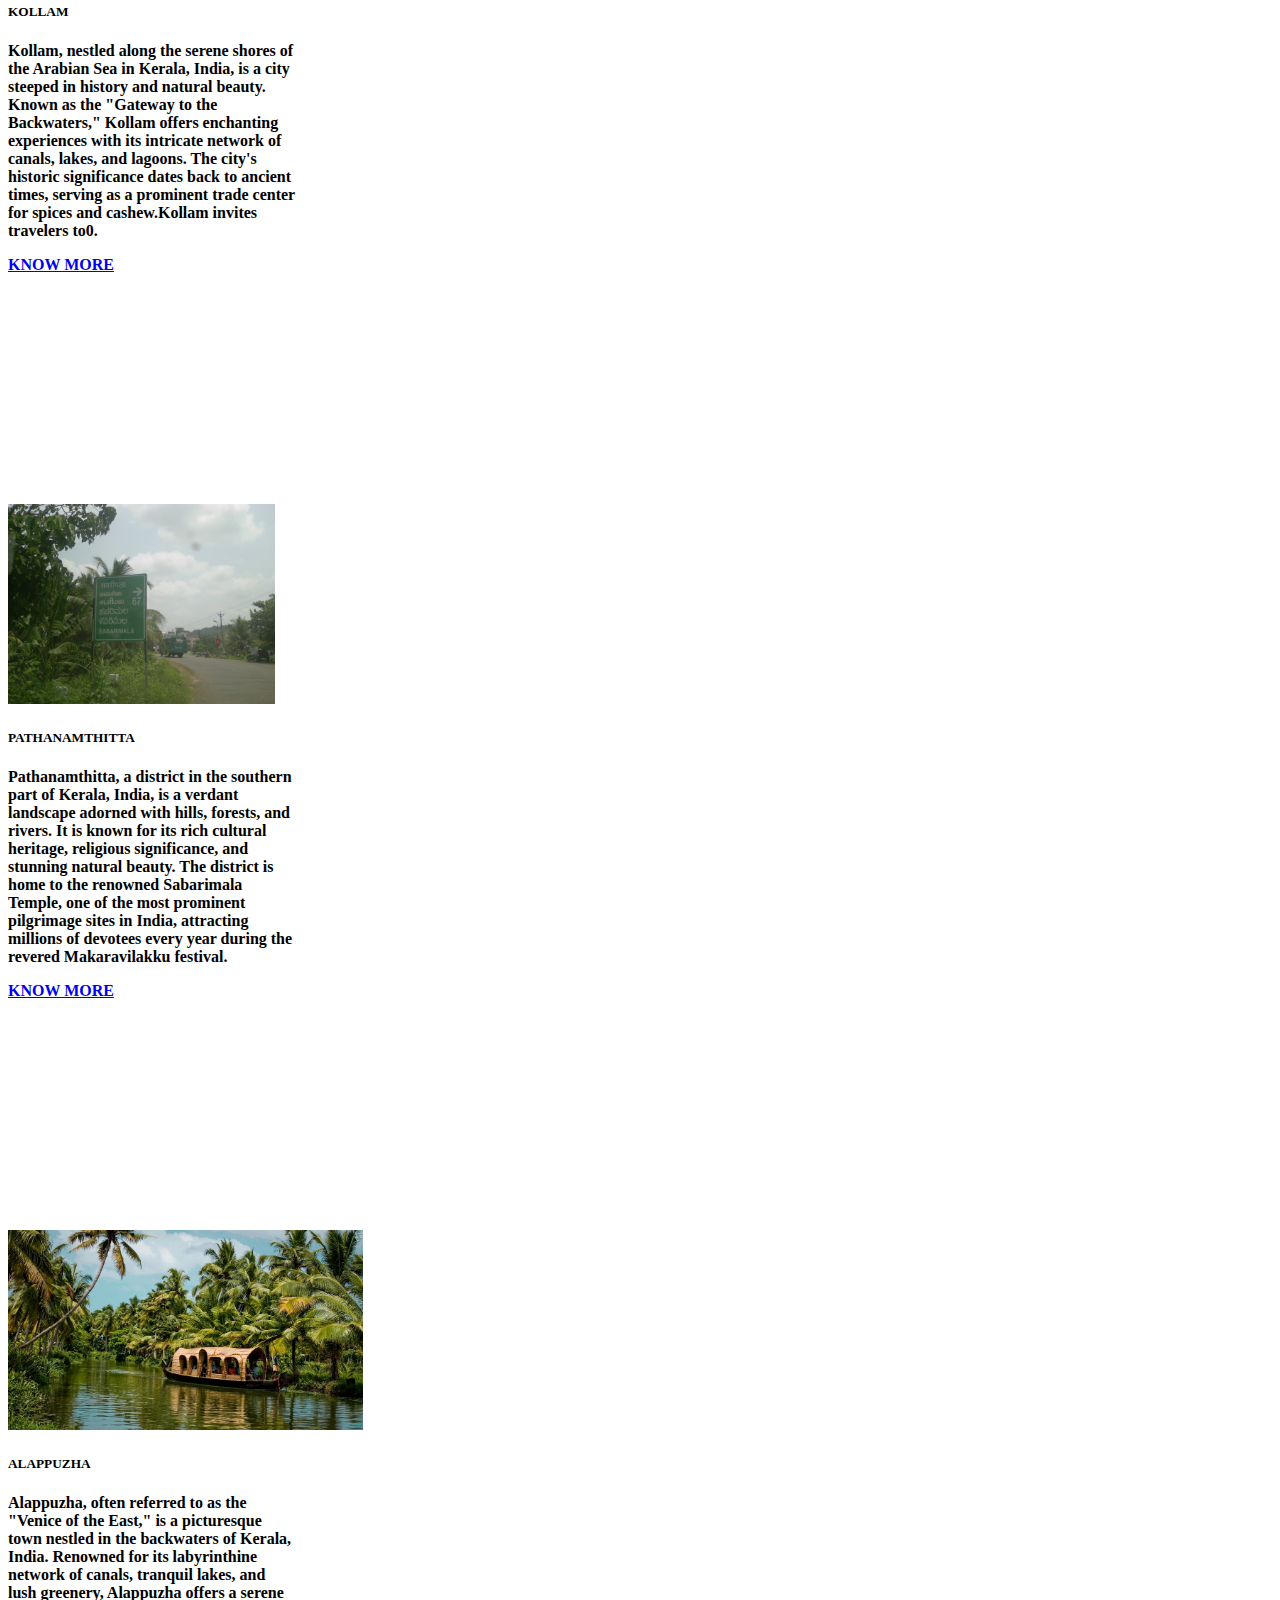
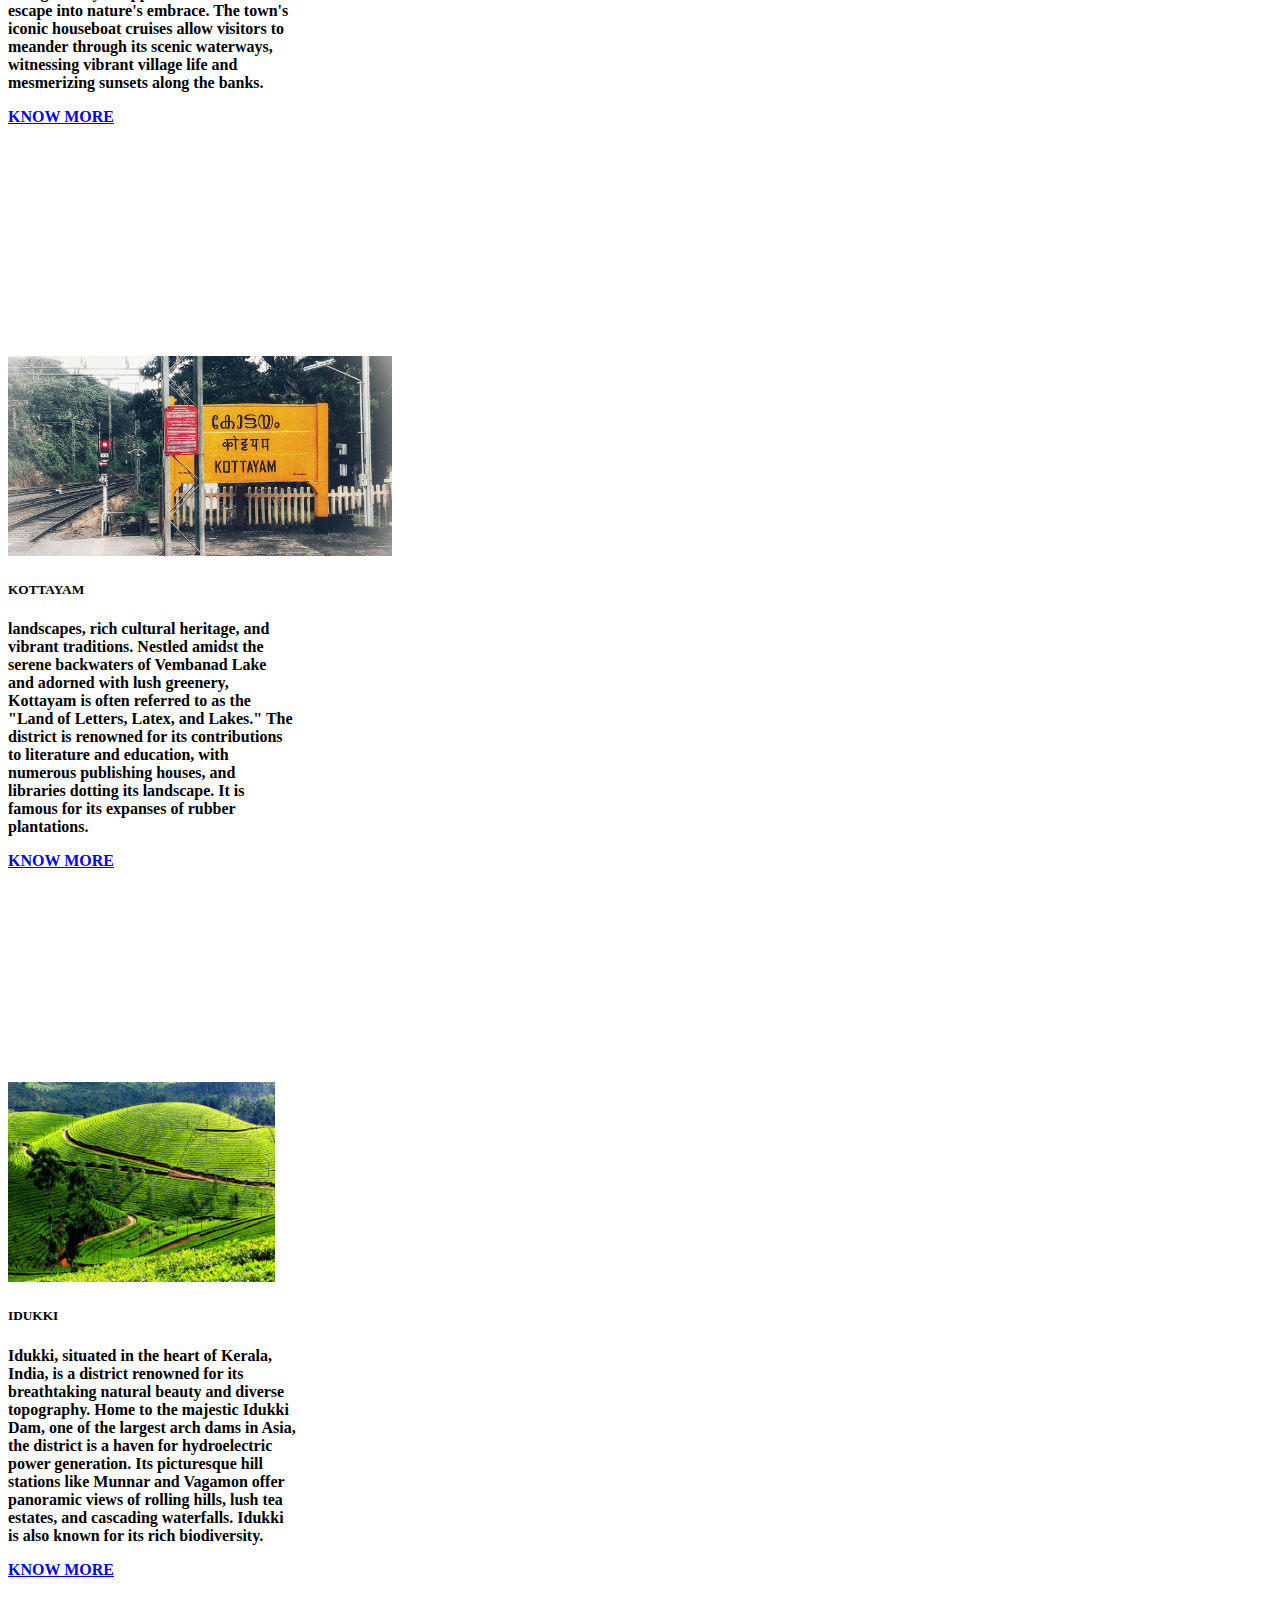
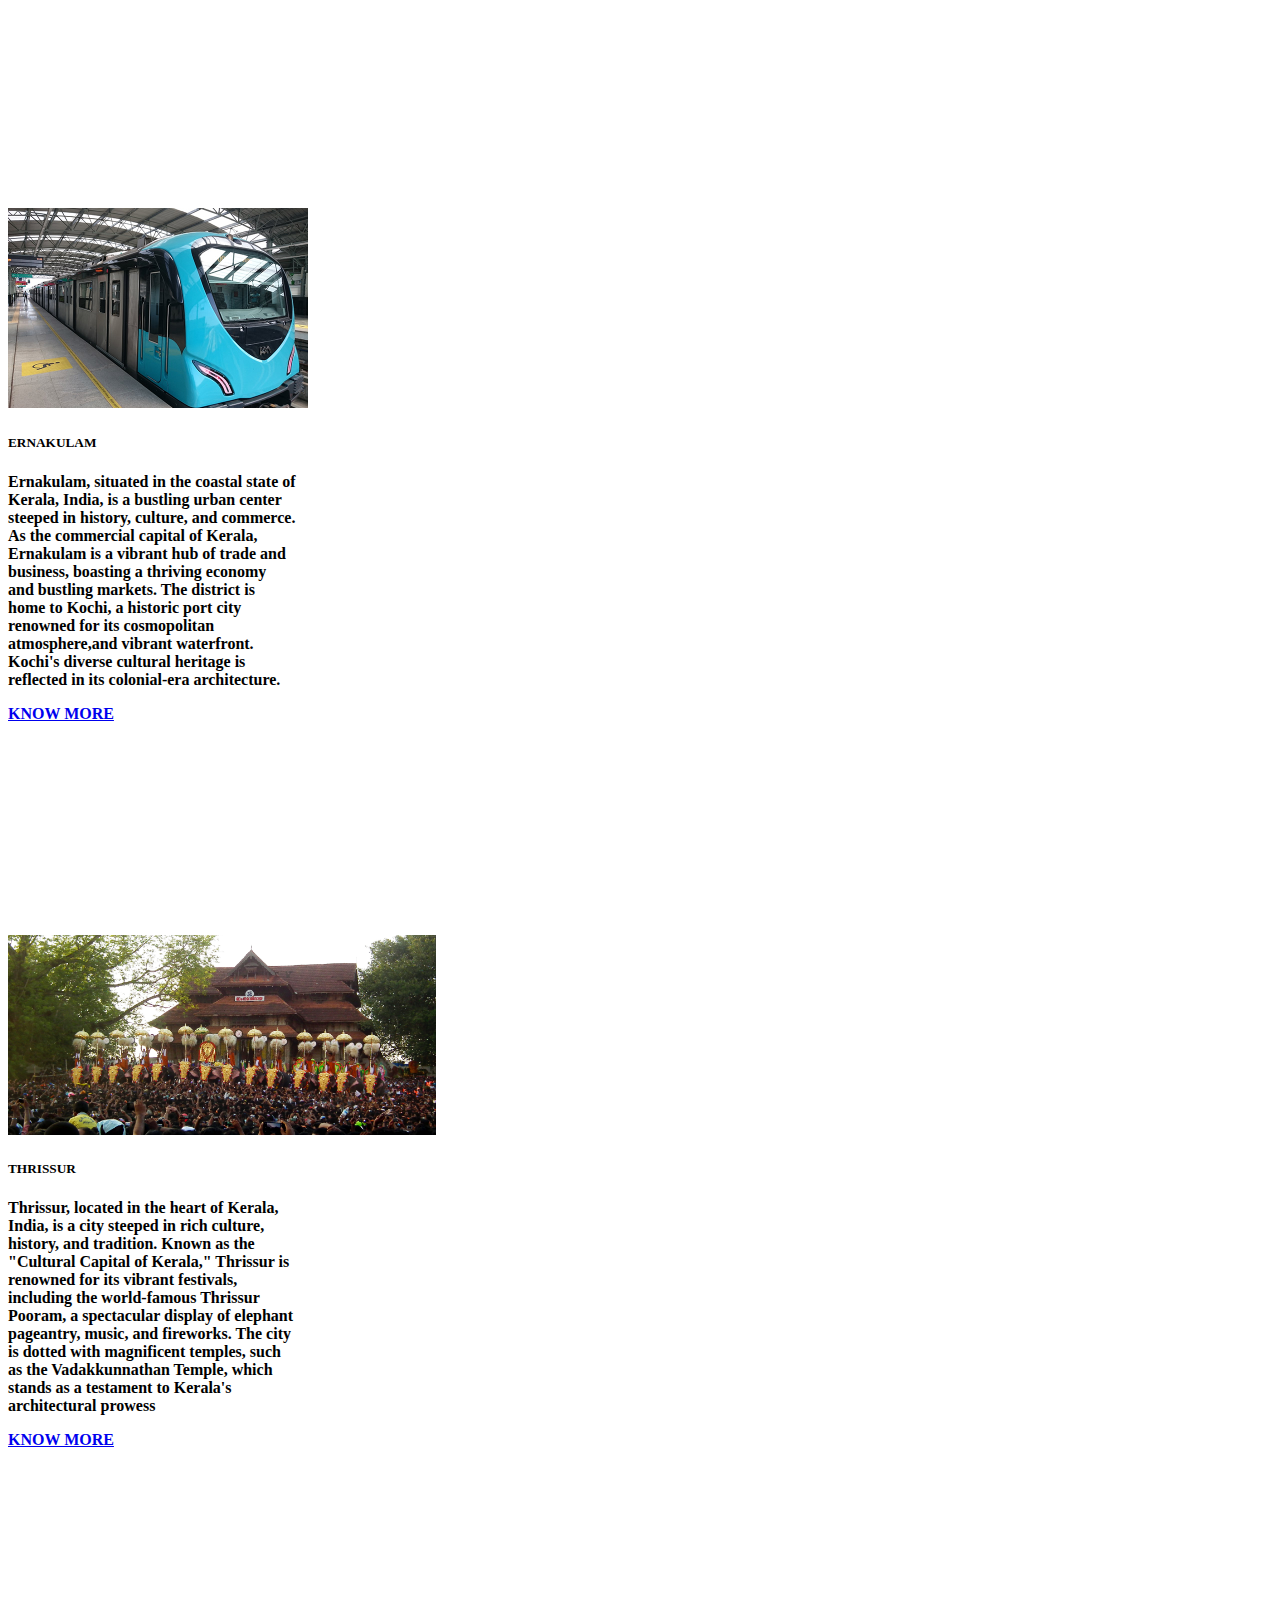
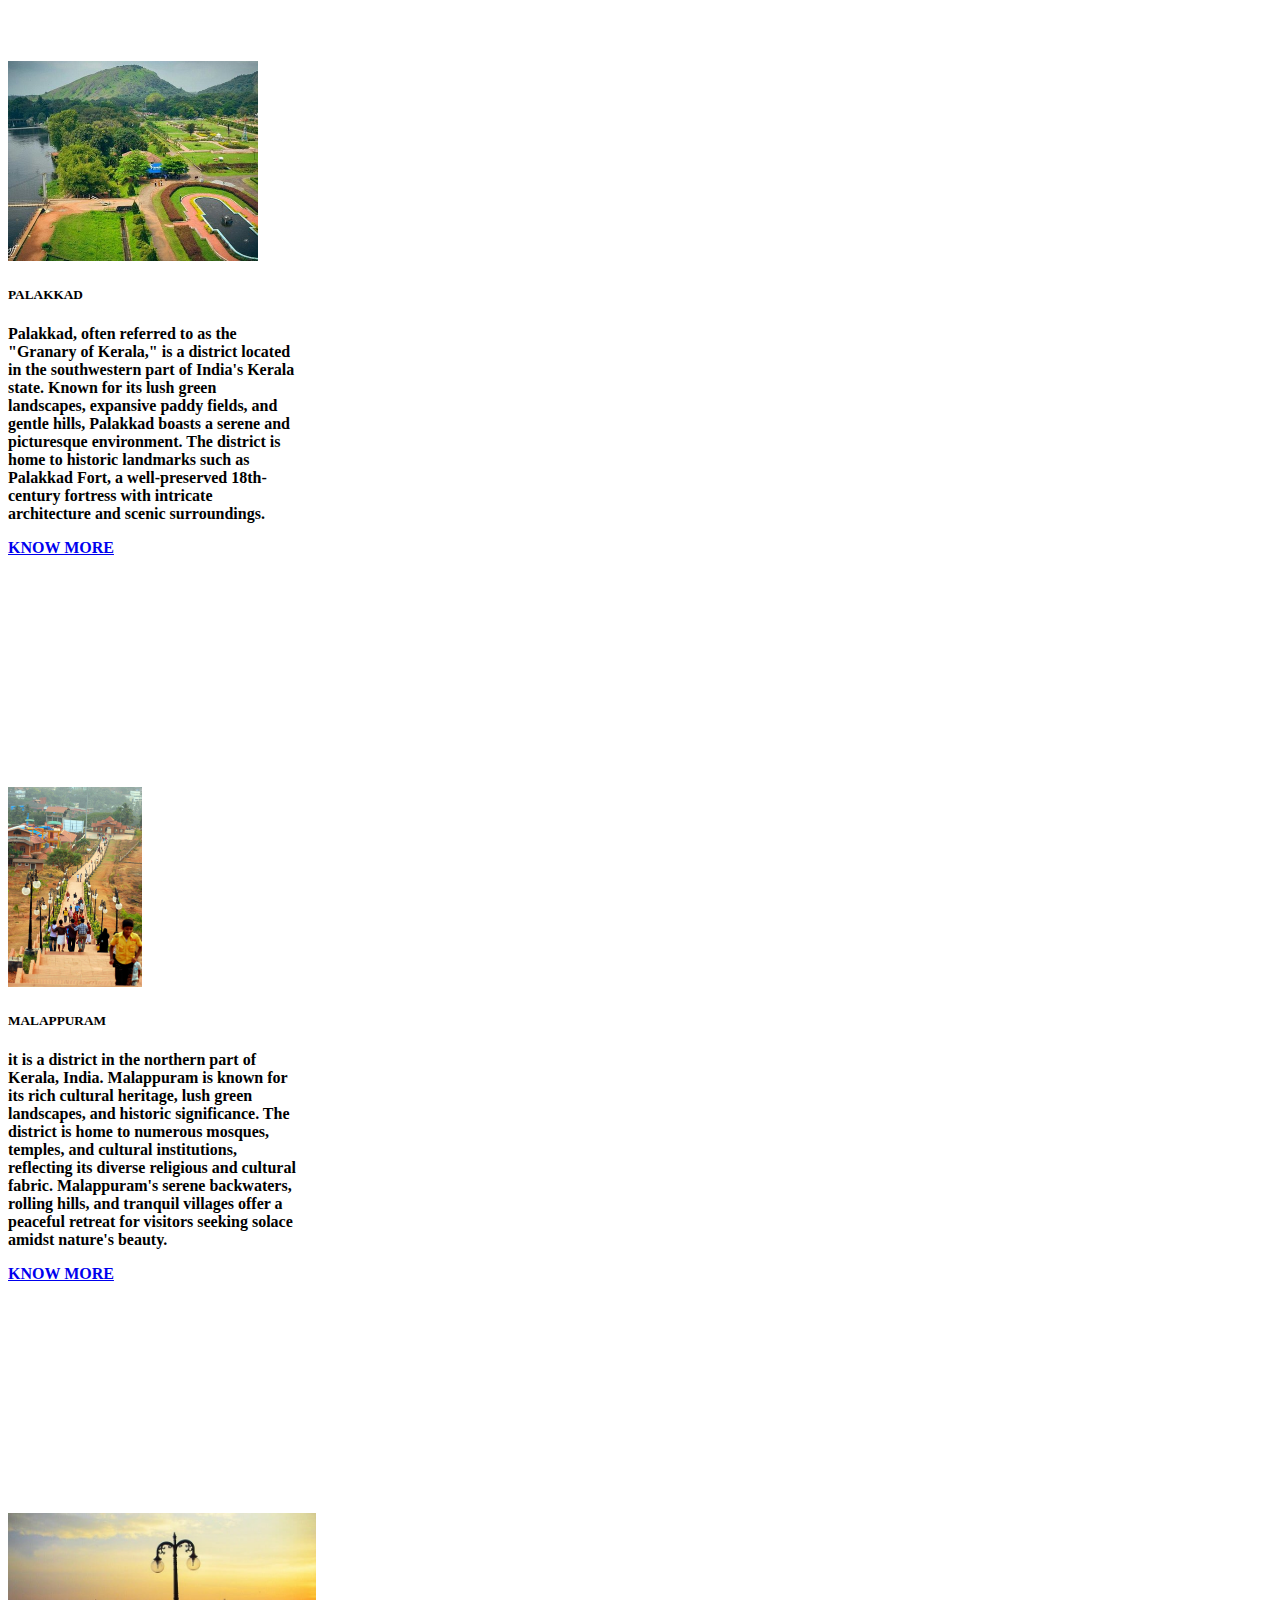
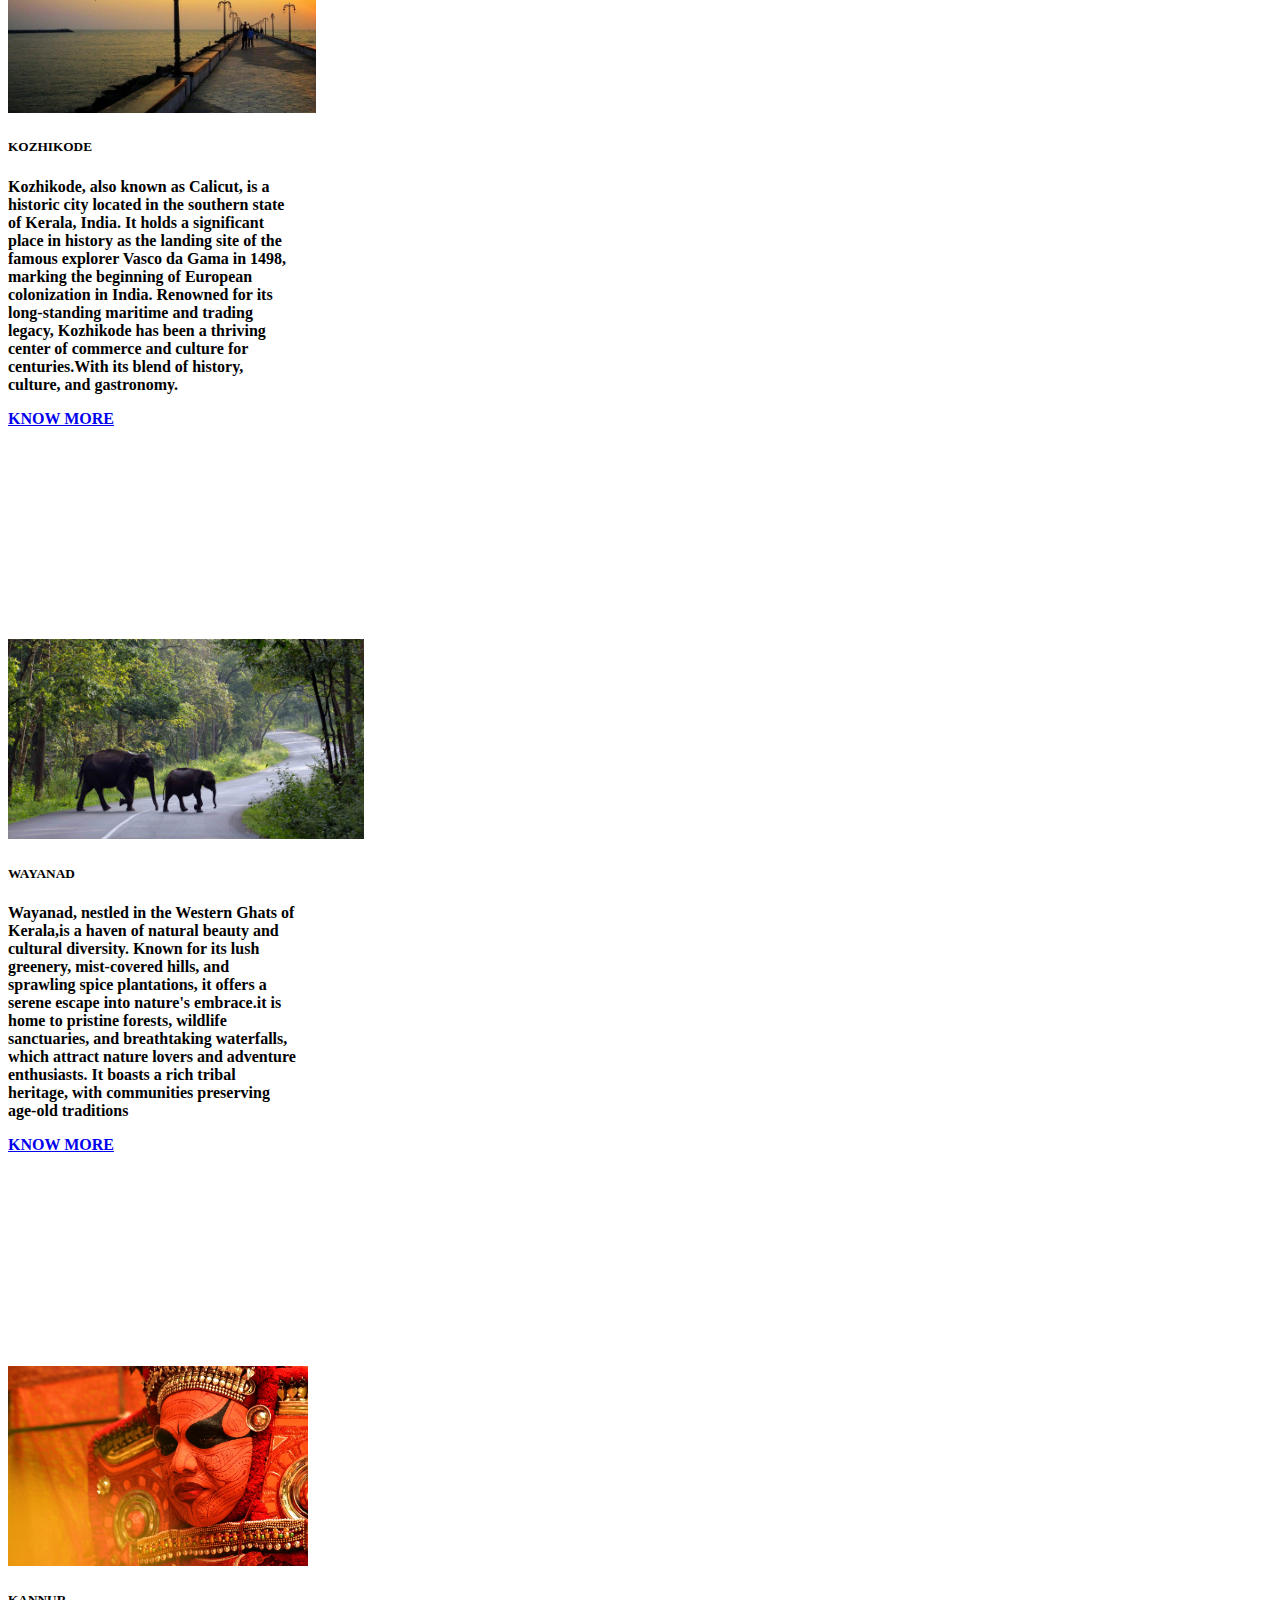
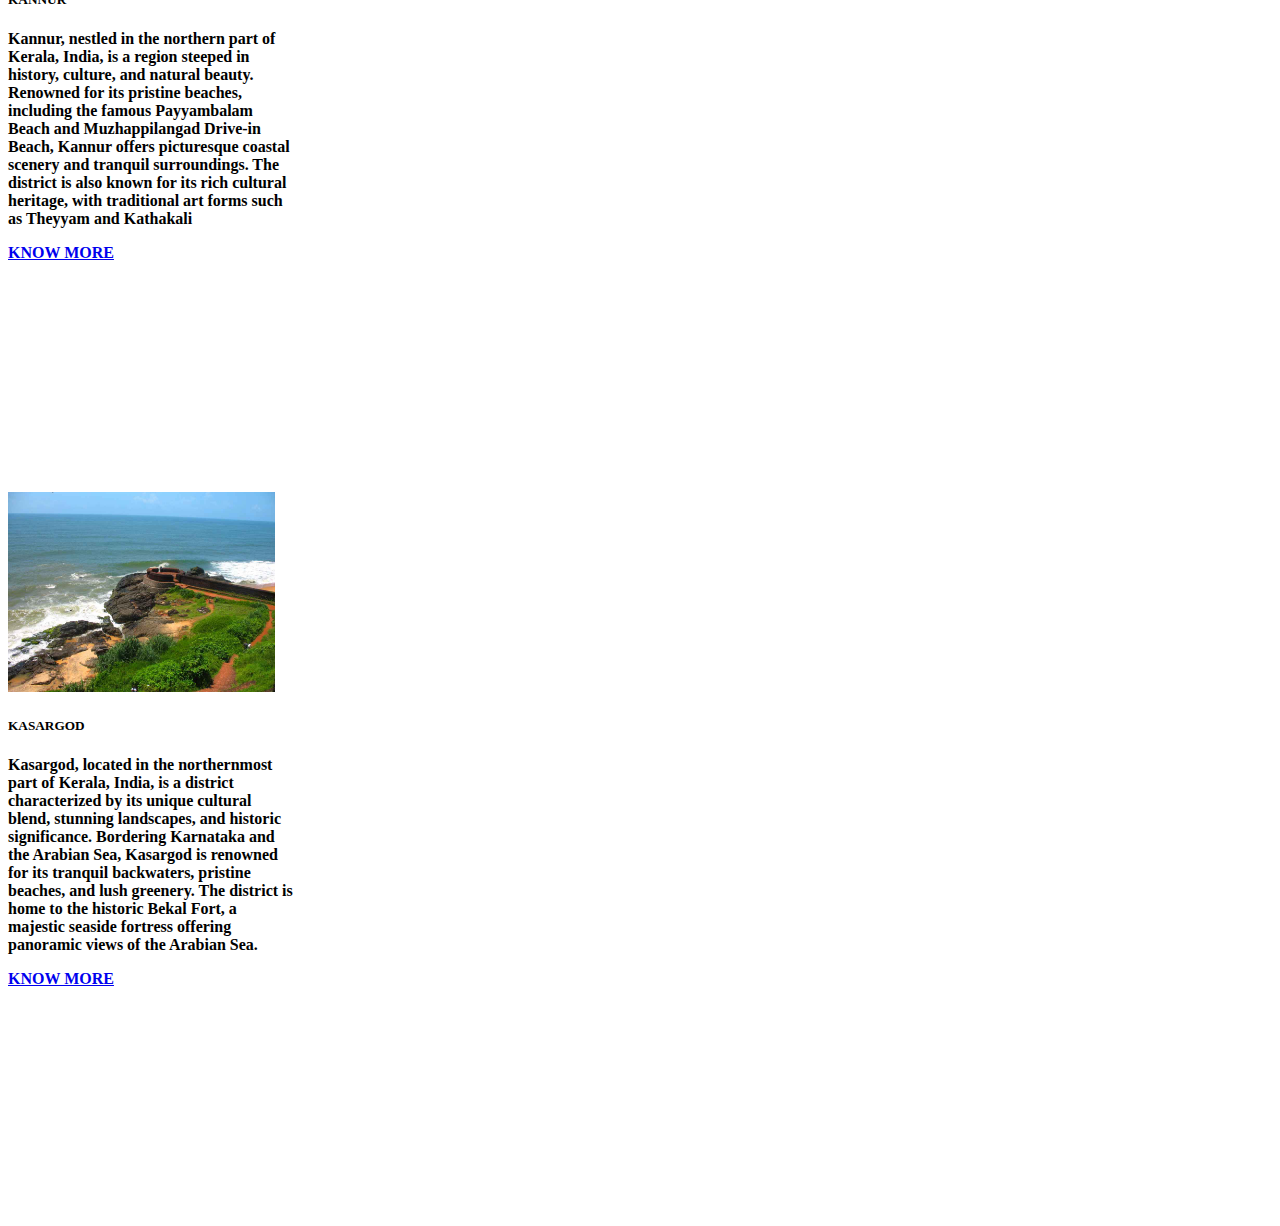
==== commit b133728a: "final" ====
--- a/index.html
+++ b/index.html
@@ -3,14 +3,14 @@
 <head>
     <meta charset="UTF-8">
     <meta name="viewport" content="width=device-width, initial-scale=1.0">
-    <title>Document</title>
+    <title>TOURISM</title>
     
     <link rel="stylesheet" href="style.css">
     <link href="https://cdn.jsdelivr.net/npm/bootstrap@5.3.2/dist/css/bootstrap.min.css" rel="stylesheet" integrity="sha384-T3c6CoIi6uLrA9TneNEoa7RxnatzjcDSCmG1MXxSR1GAsXEV/Dwwykc2MPK8M2HN" crossorigin="anonymous">
 </head>
 <body>
   <div class="d1">
-    <h1><b><u>KERALA TOURISM</u></b></h1>
+    <h1><b>KERALA TOURISM</b></h1>
   </div>
   <nav class="navbar navbar-expand-lg bg-body-tertiary">
     <div class="container-fluid">
@@ -170,7 +170,7 @@
               <div class="card-body">
                 <h5 class="card-title">ERNAKULAM</h5>
                 <p class="card-text">Ernakulam, situated in the coastal state of Kerala, India, is a bustling urban center steeped in history, culture, and commerce. As the commercial capital of Kerala, Ernakulam is a vibrant hub of trade and business, boasting a thriving economy and bustling markets. The district is home to Kochi, a historic port city renowned for its cosmopolitan atmosphere,and vibrant waterfront. Kochi's diverse cultural heritage is reflected in its colonial-era architecture.</p>
-                <a href="./img/ern.html" class="btn btn-primary">KNOW MORE</a>
+                <a href="./ern.html" class="btn btn-primary">KNOW MORE</a>
               </div>
             </div>
           </div>
--- a/style.css
+++ b/style.css
@@ -29,8 +29,5 @@
 .card-body{
     height: 500px;
 }
-body{
-    background-image: url("c:\Users\Lenovo\Downloads\Kudamatom_at_thrissur_pooram_2013_7618.jpeg");
-    background-size: cover;
-}
+
     